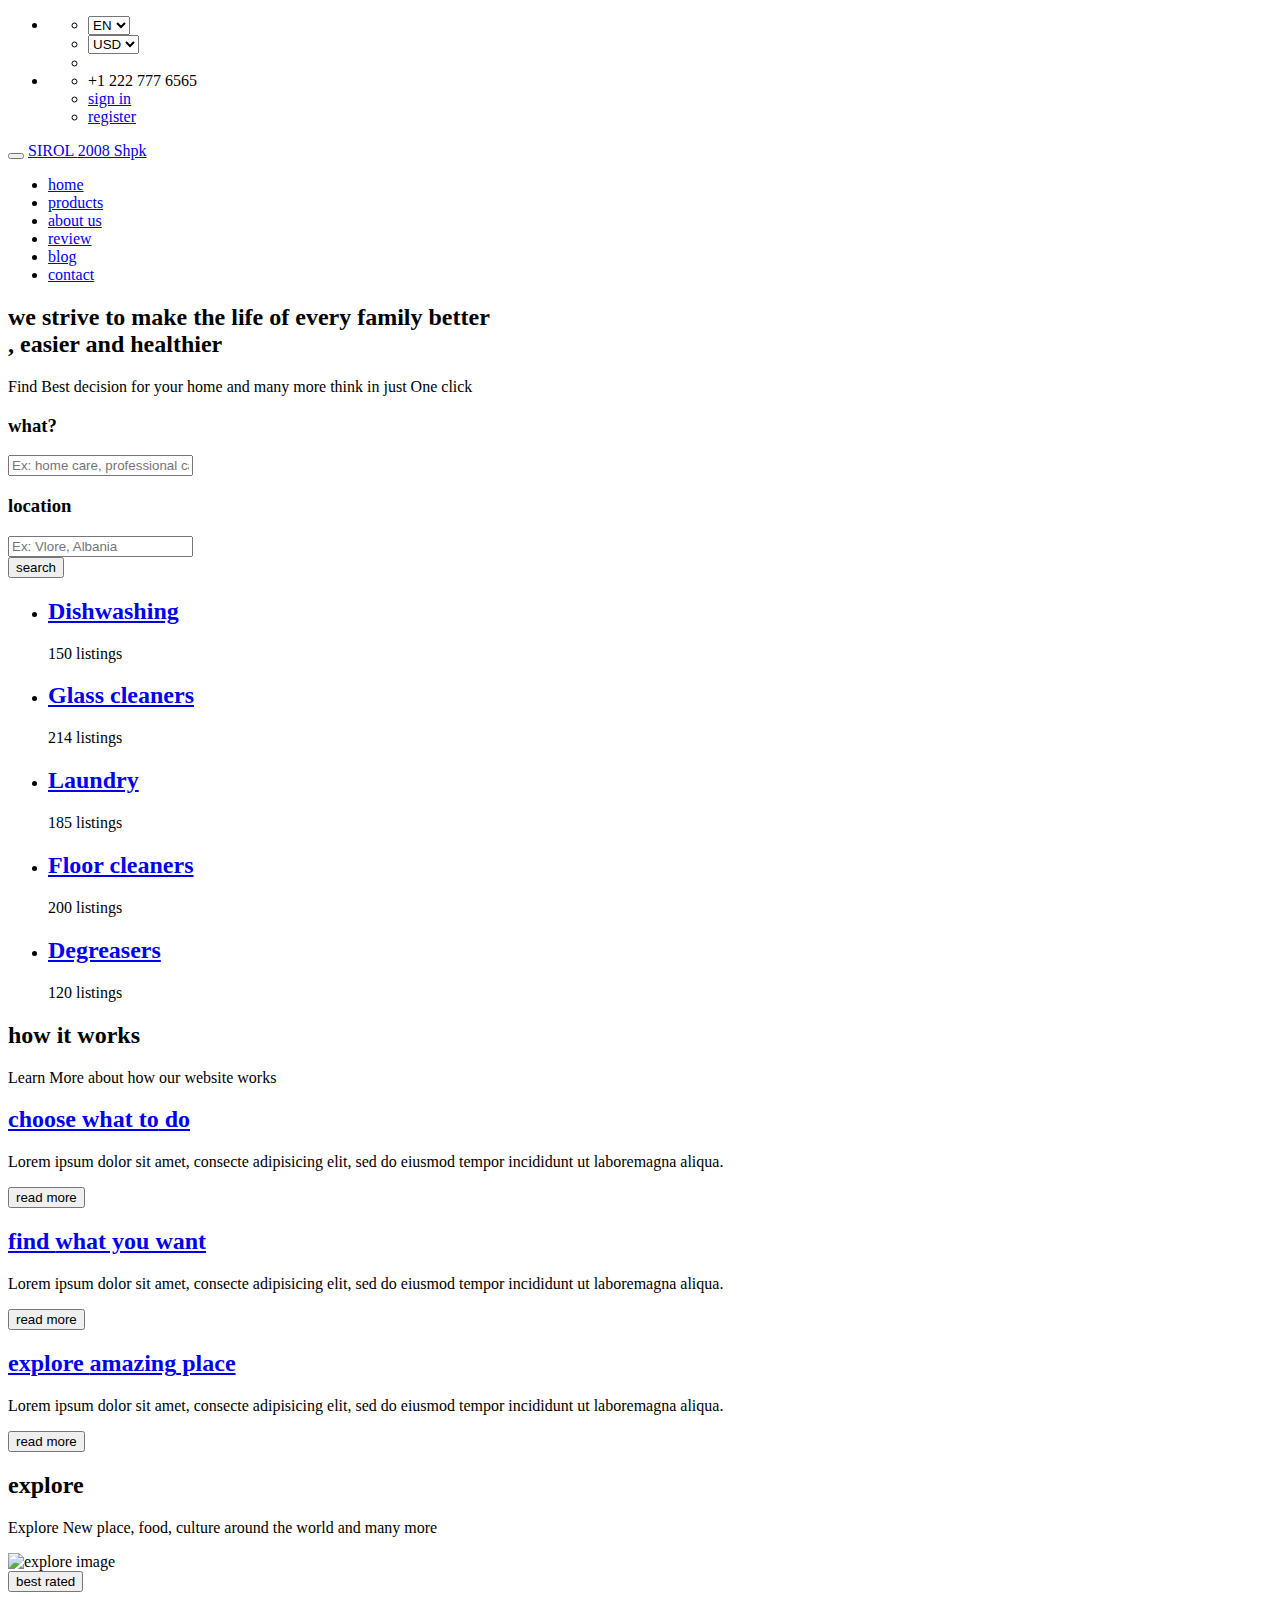
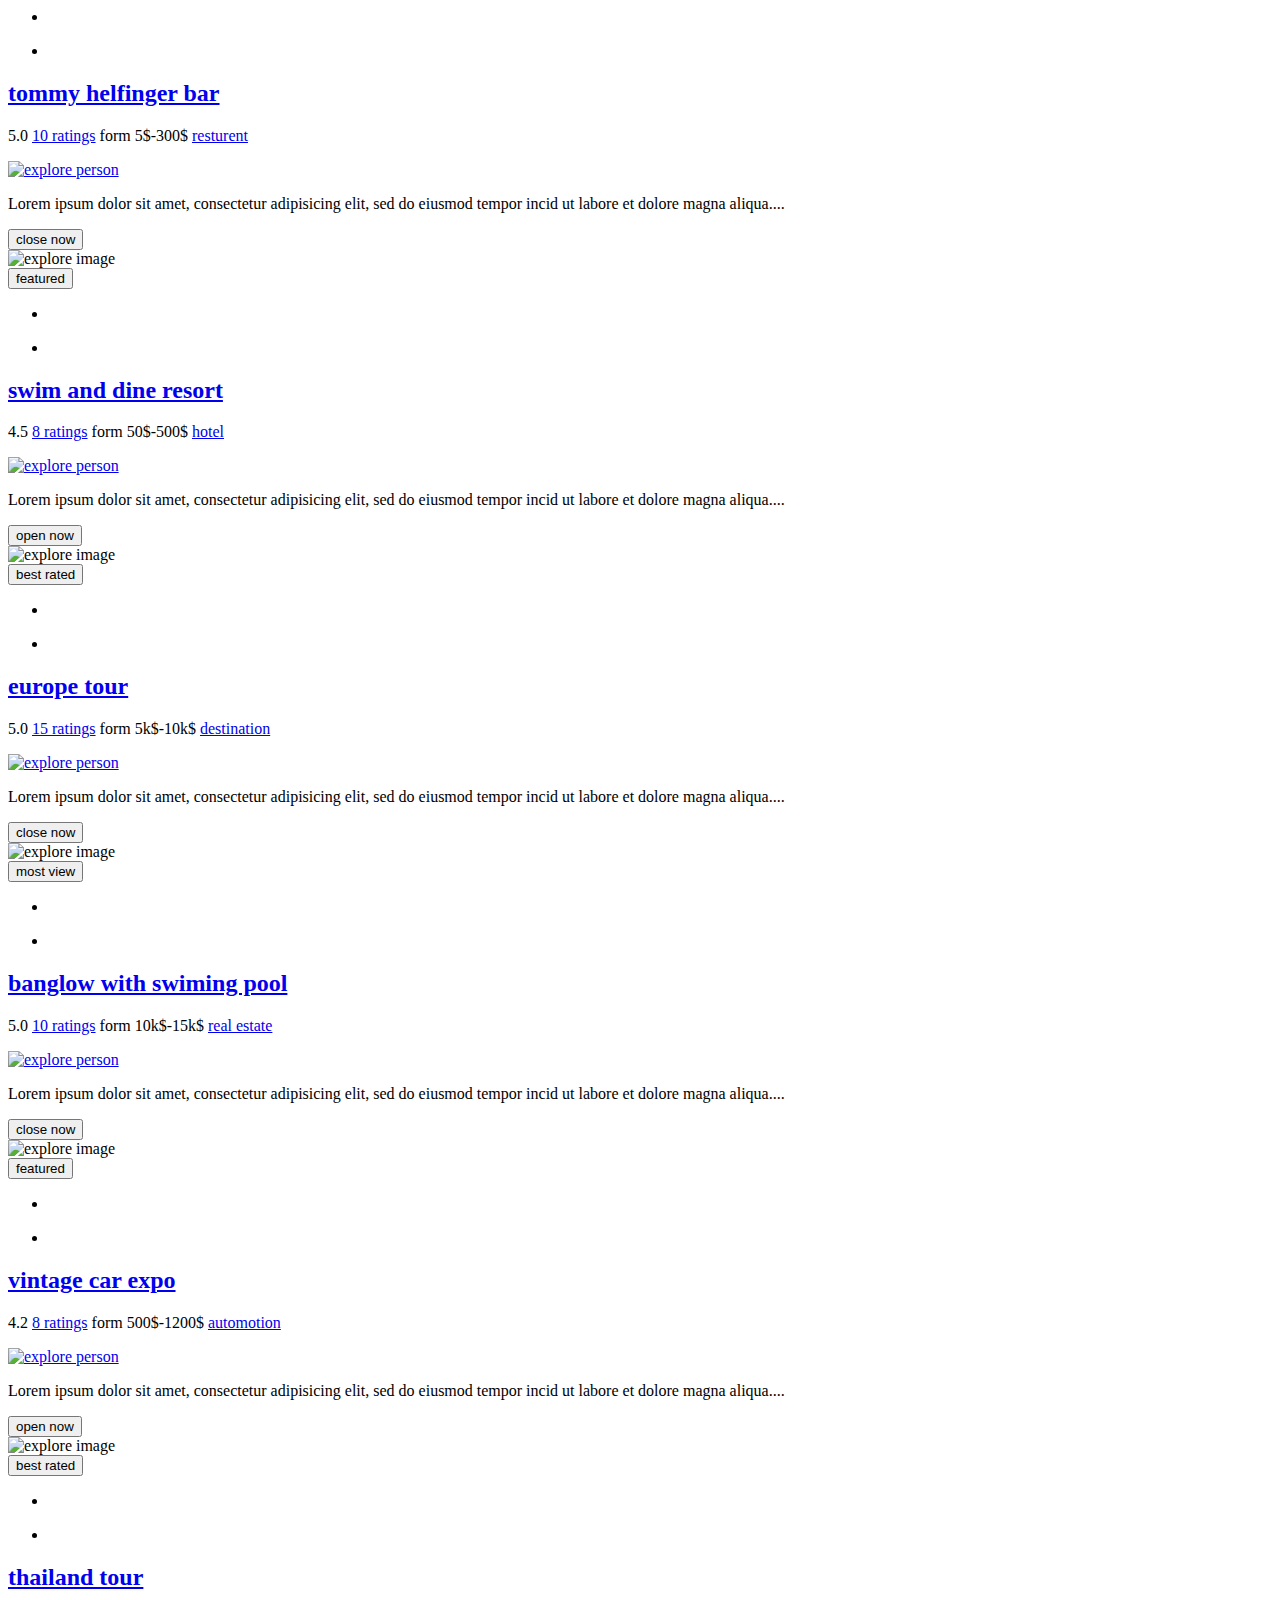
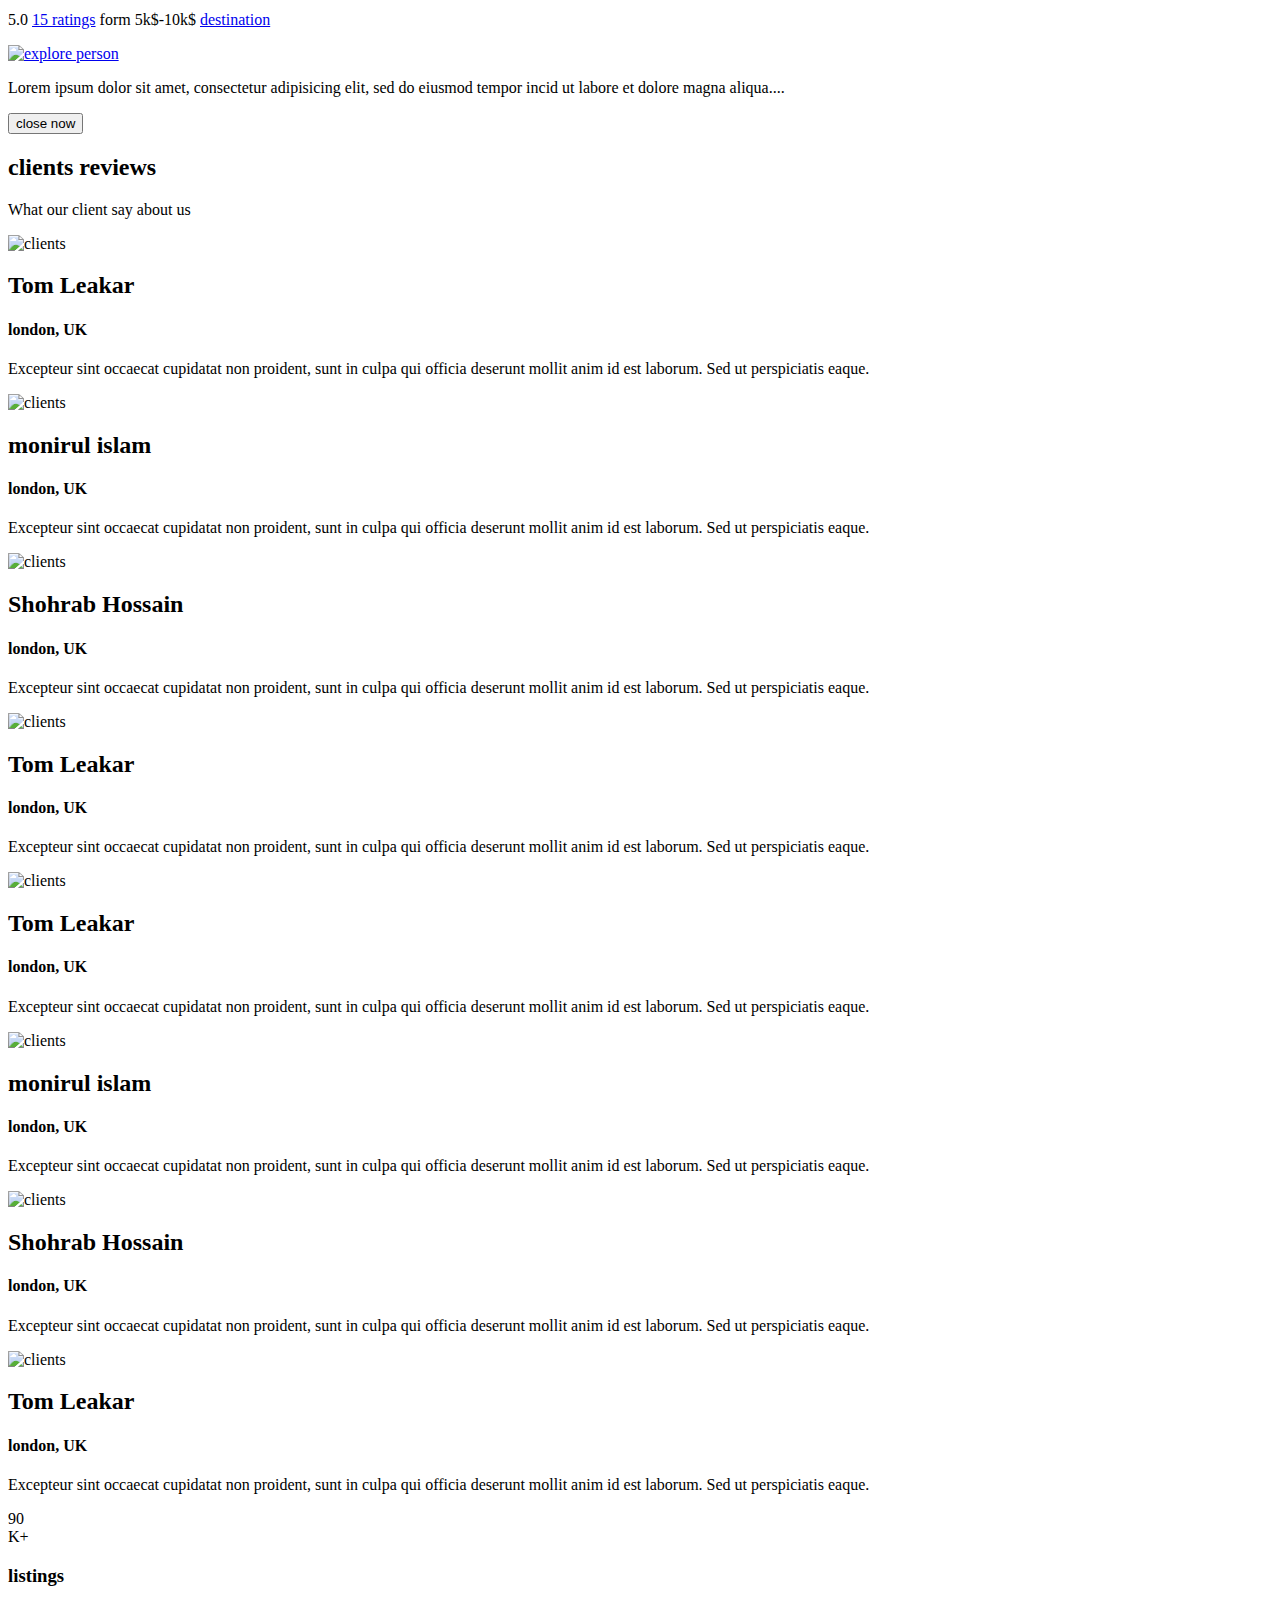
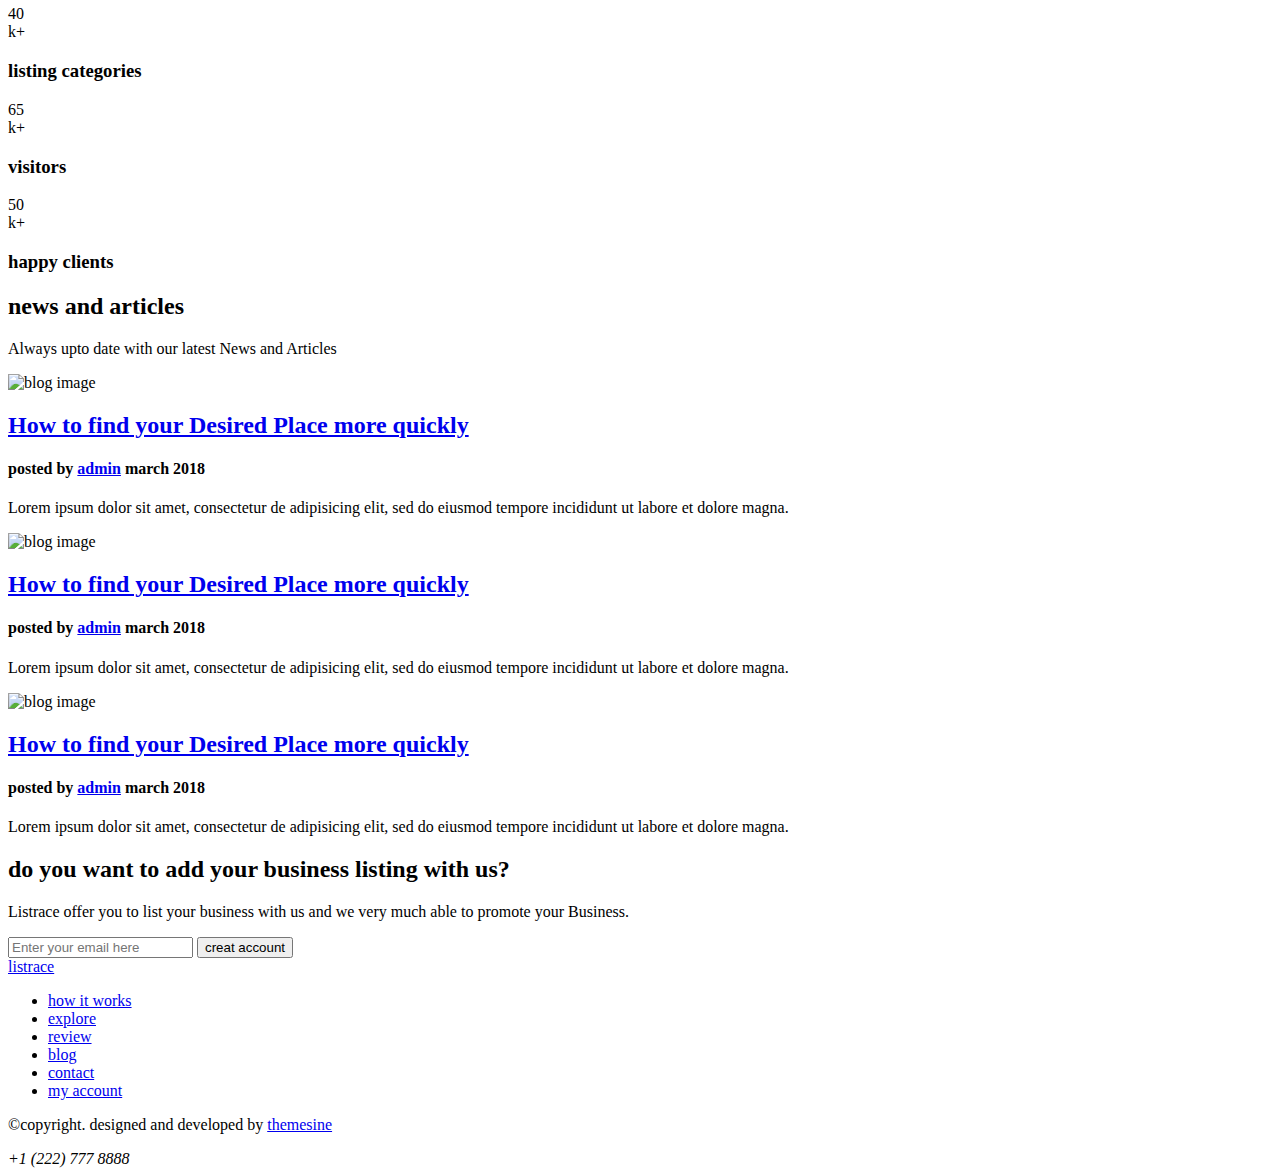
==== index.html @ 1ad957e6 "Add files via upload" ====
<!doctype html>
<html class="no-js" lang="en">

    <head>
        <!-- meta data -->
        <meta charset="utf-8">
        <meta http-equiv="X-UA-Compatible" content="IE=edge">
        <meta name="viewport" content="width=device-width, initial-scale=1">
        <!-- The above 3 meta tags *must* come first in the head; any other head content must come *after* these tags -->

        <!--font-family-->
		<link href="https://fonts.googleapis.com/css?family=Poppins:100,100i,200,200i,300,300i,400,400i,500,500i,600,600i,700,700i,800,800i,900,900i" rel="stylesheet">
        
        <!-- title of site -->
        <title>Directory Landing Page</title>

        <!-- For favicon png -->
		<link rel="shortcut icon" type="image/icon" href="assets/logo/favicon.png"/>
       
        <!--font-awesome.min.css-->
        <link rel="stylesheet" href="assets/css/font-awesome.min.css">

        <!--linear icon css-->
		<link rel="stylesheet" href="assets/css/linearicons.css">

		<!--animate.css-->
        <link rel="stylesheet" href="assets/css/animate.css">

		<!--flaticon.css-->
        <link rel="stylesheet" href="assets/css/flaticon.css">

		<!--slick.css-->
        <link rel="stylesheet" href="assets/css/slick.css">
		<link rel="stylesheet" href="assets/css/slick-theme.css">
		
        <!--bootstrap.min.css-->
        <link rel="stylesheet" href="assets/css/bootstrap.min.css">
		
		<!-- bootsnav -->
		<link rel="stylesheet" href="assets/css/bootsnav.css" >	
        
        <!--style.css-->
        <link rel="stylesheet" href="assets/css/style.css">
        
        <!--responsive.css-->
        <link rel="stylesheet" href="assets/css/responsive.css">
        
        <!-- HTML5 shim and Respond.js for IE8 support of HTML5 elements and media queries -->
        <!-- WARNING: Respond.js doesn't work if you view the page via file:// -->
		
        <!--[if lt IE 9]>
			<script src="https://oss.maxcdn.com/html5shiv/3.7.3/html5shiv.min.js"></script>
			<script src="https://oss.maxcdn.com/respond/1.4.2/respond.min.js"></script>
        <![endif]-->

    </head>
	
	<body>
		<!--[if lte IE 9]>
            <p class="browserupgrade">You are using an <strong>outdated</strong> browser. Please <a href="https://browsehappy.com/">upgrade your browser</a> to improve your experience and security.</p>
        <![endif]-->
		
		<!--header-top start -->
		<header id="header-top" class="header-top">
			<ul>
				<li>
					<div class="header-top-left">
						<ul>
							<li class="select-opt">
								<select name="language" id="language">
									<option value="default">EN</option>
									<option value="Bulgarian">BG</option>
									<option value="Albanian">AL</option>
								</select>
							</li>
							<li class="select-opt">
								<select name="currency" id="currency">
									<option value="usd">USD</option>
									<option value="euro">Euro</option>
									<option value="leke">Leke</option>
								</select>
							</li>
							<li class="select-opt">
								<a href="#"><span class="lnr lnr-magnifier"></span></a>
							</li>
						</ul>
					</div>
				</li>
				<li class="head-responsive-right pull-right">
					<div class="header-top-right">
						<ul>
							<li class="header-top-contact">
								+1 222 777 6565
							</li>
							<li class="header-top-contact">
								<a href="#">sign in</a>
							</li>
							<li class="header-top-contact">
								<a href="#">register</a>
							</li>
						</ul>
					</div>
				</li>
			</ul>
					
		</header><!--/.header-top-->
		<!--header-top end -->

		<!-- top-area Start -->
		<section class="top-area">
			<div class="header-area">
				<!-- Start Navigation -->
			    <nav class="navbar navbar-default bootsnav  navbar-sticky navbar-scrollspy"  data-minus-value-desktop="70" data-minus-value-mobile="55" data-speed="1000">

			        <div class="container">

			            <!-- Start Header Navigation -->
			            <div class="navbar-header">
			                <button type="button" class="navbar-toggle" data-toggle="collapse" data-target="#navbar-menu">
			                    <i class="fa fa-bars"></i>
			                </button>
			                <a class="navbar-brand" href="index.html">SIROL <span>2008 Shpk</span></a>

			            </div><!--/.navbar-header-->
			            <!-- End Header Navigation -->

			            <!-- Collect the nav links, forms, and other content for toggling -->
			            <div class="collapse navbar-collapse menu-ui-design" id="navbar-menu">
			                <ul class="nav navbar-nav navbar-right" data-in="fadeInDown" data-out="fadeOutUp">
			                    <li class=" scroll active"><a href="#home">home</a></li>
			                    <li class="scroll"><a href="#works">products</a></li>
			                    <li class="scroll"><a href="#explore">about us</a></li>
			                    <li class="scroll"><a href="#reviews">review</a></li>
			                    <li class="scroll"><a href="#blog">blog</a></li>
			                    <li class="scroll"><a href="#contact">contact</a></li>
			                </ul><!--/.nav -->
			            </div><!-- /.navbar-collapse -->
			        </div><!--/.container-->
			    </nav><!--/nav-->
			    <!-- End Navigation -->
			</div><!--/.header-area-->
		    <div class="clearfix"></div>

		</section><!-- /.top-area-->
		<!-- top-area End -->

		<!--welcome-hero start -->
		<section id="home" class="welcome-hero">
			<div class="container">
				<div class="welcome-hero-txt">
					<h2>we strive to make the life of every family better <br>, easier and healthier </h2>
					<p>
						Find Best decision for your home and many more think in just One click 
					</p>
				</div>
				<div class="welcome-hero-serch-box">
					<div class="welcome-hero-form">
						<div class="single-welcome-hero-form">
							<h3>what?</h3>
							<form action="index.html">
								<input type="text" placeholder="Ex: home care, professional care and special " />
							</form>
							<div class="welcome-hero-form-icon">
								<i class="flaticon-list-with-dots"></i>
							</div>
						</div>
						<div class="single-welcome-hero-form">
							<h3>location</h3>
							<form action="index.html">
								<input type="text" placeholder="Ex: Vlore, Albania" />
							</form>
							<div class="welcome-hero-form-icon">
								<i class="flaticon-gps-fixed-indicator"></i>
							</div>
						</div>
					</div>
					<div class="welcome-hero-serch">
						<button class="welcome-hero-btn" onclick="window.location.href='#'">
							 search  <i data-feather="search"></i> 
						</button>
					</div>
				</div>
			</div>

		</section><!--/.welcome-hero-->
		<!--welcome-hero end -->

		<!--list-topics start -->
		<section id="list-topics" class="list-topics">
			<div class="container">
				<div class="list-topics-content">
					<ul>
						<li>
							<div class="single-list-topics-content">
								<div class="single-list-topics-icon">
									<i class="flaticon-restaurant"></i>
								</div>
								<h2><a href="#">Dishwashing</a></h2>
								<p>150 listings</p>
							</div>
						</li>
						<li>
							<div class="single-list-topics-content">
								<div class="single-list-topics-icon">
									<i class="flaticon-travel"></i>
								</div>
								<h2><a href="#">Glass cleaners</a></h2>
								<p>214 listings</p>
							</div>
						</li>
						<li>
							<div class="single-list-topics-content">
								<div class="single-list-topics-icon">
									<i class="flaticon-building"></i>
								</div>
								<h2><a href="#">Laundry</a></h2>
								<p>185 listings</p>
							</div>
						</li>
						<li>
							<div class="single-list-topics-content">
								<div class="single-list-topics-icon">
									<i class="flaticon-pills"></i>
								</div>
								<h2><a href="#">Floor cleaners</a></h2>
								<p>200 listings</p>
							</div>
						</li>
						<li>
							<div class="single-list-topics-content">
								<div class="single-list-topics-icon">
									<i class="flaticon-transport"></i>
								</div>
								<h2><a href="#">Degreasers</a></h2>
								<p>120 listings</p>
							</div>
						</li>
					</ul>
				</div>
			</div><!--/.container-->

		</section><!--/.list-topics-->
		<!--list-topics end-->

		<!--works start -->
		<section id="works" class="works">
			<div class="container">
				<div class="section-header">
					<h2>how it works</h2>
					<p>Learn More about how our website works</p>
				</div><!--/.section-header-->
				<div class="works-content">
					<div class="row">
						<div class="col-md-4 col-sm-6">
							<div class="single-how-works">
								<div class="single-how-works-icon">
									<i class="flaticon-lightbulb-idea"></i>
								</div>
								<h2><a href="#">choose <span> what to</span> do</a></h2>
								<p>
									Lorem ipsum dolor sit amet, consecte adipisicing elit, sed do eiusmod tempor incididunt ut laboremagna aliqua. 
								</p>
								<button class="welcome-hero-btn how-work-btn" onclick="window.location.href='#'">
									read more
								</button>
							</div>
						</div>
						<div class="col-md-4 col-sm-6">
							<div class="single-how-works">
								<div class="single-how-works-icon">
									<i class="flaticon-networking"></i>
								</div>
								<h2><a href="#">find <span> what you want</span></a></h2>
								<p>
									Lorem ipsum dolor sit amet, consecte adipisicing elit, sed do eiusmod tempor incididunt ut laboremagna aliqua. 
								</p>
								<button class="welcome-hero-btn how-work-btn" onclick="window.location.href='#'">
									read more
								</button>
							</div>
						</div>
						<div class="col-md-4 col-sm-6">
							<div class="single-how-works">
								<div class="single-how-works-icon">
									<i class="flaticon-location-on-road"></i>
								</div>
								<h2><a href="#">explore <span> amazing</span> place</a></h2>
								<p>
									Lorem ipsum dolor sit amet, consecte adipisicing elit, sed do eiusmod tempor incididunt ut laboremagna aliqua. 
								</p>
								<button class="welcome-hero-btn how-work-btn" onclick="window.location.href='#'">
									read more
								</button>
							</div>
						</div>
					</div>
				</div>
			</div><!--/.container-->
		
		</section><!--/.works-->
		<!--works end -->

		<!--explore start -->
		<section id="explore" class="explore">
			<div class="container">
				<div class="section-header">
					<h2>explore</h2>
					<p>Explore New place, food, culture around the world and many more</p>
				</div><!--/.section-header-->
				<div class="explore-content">
					<div class="row">
						<div class=" col-md-4 col-sm-6">
							<div class="single-explore-item">
								<div class="single-explore-img">
									<img src="assets/images/explore/e1.jpg" alt="explore image">
									<div class="single-explore-img-info">
										<button onclick="window.location.href='#'">best rated</button>
										<div class="single-explore-image-icon-box">
											<ul>
												<li>
													<div class="single-explore-image-icon">
														<i class="fa fa-arrows-alt"></i>
													</div>
												</li>
												<li>
													<div class="single-explore-image-icon">
														<i class="fa fa-bookmark-o"></i>
													</div>
												</li>
											</ul>
										</div>
									</div>
								</div>
								<div class="single-explore-txt bg-theme-1">
									<h2><a href="#">tommy helfinger bar</a></h2>
									<p class="explore-rating-price">
										<span class="explore-rating">5.0</span>
										<a href="#"> 10 ratings</a> 
										<span class="explore-price-box">
											form
											<span class="explore-price">5$-300$</span>
										</span>
										 <a href="#">resturent</a>
									</p>
									<div class="explore-person">
										<div class="row">
											<div class="col-sm-2">
												<div class="explore-person-img">
													<a href="#">
														<img src="assets/images/explore/person.png" alt="explore person">
													</a>
												</div>
											</div>
											<div class="col-sm-10">
												<p>
													Lorem ipsum dolor sit amet, consectetur adipisicing elit, sed do eiusmod tempor incid ut labore et dolore magna aliqua.... 
												</p>
											</div>
										</div>
									</div>
									<div class="explore-open-close-part">
										<div class="row">
											<div class="col-sm-5">
												<button class="close-btn" onclick="window.location.href='#'">close now</button>
											</div>
											<div class="col-sm-7">
												<div class="explore-map-icon">
													<a href="#"><i data-feather="map-pin"></i></a>
													<a href="#"><i data-feather="upload"></i></a>
													<a href="#"><i data-feather="heart"></i></a>
												</div>
											</div>
										</div>
									</div>
								</div>
							</div>
						</div>
						<div class="col-md-4 col-sm-6">
							<div class="single-explore-item">
								<div class="single-explore-img">
									<img src="assets/images/explore/e2.jpg" alt="explore image">
									<div class="single-explore-img-info">
										<button onclick="window.location.href='#'">featured</button>
										<div class="single-explore-image-icon-box">
											<ul>
												<li>
													<div class="single-explore-image-icon">
														<i class="fa fa-arrows-alt"></i>
													</div>
												</li>
												<li>
													<div class="single-explore-image-icon">
														<i class="fa fa-bookmark-o"></i>
													</div>
												</li>
											</ul>
										</div>
									</div>
								</div>
								<div class="single-explore-txt bg-theme-2">
									<h2><a href="#">swim and dine resort</a></h2>
									<p class="explore-rating-price">
										<span class="explore-rating">4.5</span>
										<a href="#"> 8 ratings</a> 
										<span class="explore-price-box">
											form
											<span class="explore-price">50$-500$</span>
										</span>
										 <a href="#">hotel</a>
									</p>
									<div class="explore-person">
										<div class="row">
											<div class="col-sm-2">
												<div class="explore-person-img">
													<a href="#">
														<img src="assets/images/explore/person.png" alt="explore person">
													</a>
												</div>
											</div>
											<div class="col-sm-10">
												<p>
													Lorem ipsum dolor sit amet, consectetur adipisicing elit, sed do eiusmod tempor incid ut labore et dolore magna aliqua.... 
												</p>
											</div>
										</div>
									</div>
									<div class="explore-open-close-part">
										<div class="row">
											<div class="col-sm-5">
												<button class="close-btn open-btn" onclick="window.location.href='#'">open now</button>
											</div>
											<div class="col-sm-7">
												<div class="explore-map-icon">
													<a href="#"><i data-feather="map-pin"></i></a>
													<a href="#"><i data-feather="upload"></i></a>
													<a href="#"><i data-feather="heart"></i></a>
												</div>
											</div>
										</div>
									</div>
								</div>
							</div>
						</div>
						<div class="col-md-4 col-sm-6">
							<div class="single-explore-item">
								<div class="single-explore-img">
									<img src="assets/images/explore/e3.jpg" alt="explore image">
									<div class="single-explore-img-info">
										<button onclick="window.location.href='#'">best rated</button>
										<div class="single-explore-image-icon-box">
											<ul>
												<li>
													<div class="single-explore-image-icon">
														<i class="fa fa-arrows-alt"></i>
													</div>
												</li>
												<li>
													<div class="single-explore-image-icon">
														<i class="fa fa-bookmark-o"></i>
													</div>
												</li>
											</ul>
										</div>
									</div>
								</div>
								<div class="single-explore-txt bg-theme-3">
									<h2><a href="#">europe tour</a></h2>
									<p class="explore-rating-price">
										<span class="explore-rating">5.0</span>
										<a href="#"> 15 ratings</a> 
										<span class="explore-price-box">
											form
											<span class="explore-price">5k$-10k$</span>
										</span>
										 <a href="#">destination</a>
									</p>
									<div class="explore-person">
										<div class="row">
											<div class="col-sm-2">
												<div class="explore-person-img">
													<a href="#">
														<img src="assets/images/explore/person.png" alt="explore person">
													</a>
												</div>
											</div>
											<div class="col-sm-10">
												<p>
													Lorem ipsum dolor sit amet, consectetur adipisicing elit, sed do eiusmod tempor incid ut labore et dolore magna aliqua.... 
												</p>
											</div>
										</div>
									</div>
									<div class="explore-open-close-part">
										<div class="row">
											<div class="col-sm-5">
												<button class="close-btn" onclick="window.location.href='#'">close now</button>
											</div>
											<div class="col-sm-7">
												<div class="explore-map-icon">
													<a href="#"><i data-feather="map-pin"></i></a>
													<a href="#"><i data-feather="upload"></i></a>
													<a href="#"><i data-feather="heart"></i></a>
												</div>
											</div>
										</div>
									</div>
								</div>
							</div>
						</div>
						<div class=" col-md-4 col-sm-6">
							<div class="single-explore-item">
								<div class="single-explore-img">
									<img src="assets/images/explore/e4.jpg" alt="explore image">
									<div class="single-explore-img-info">
										<button onclick="window.location.href='#'">most view</button>
										<div class="single-explore-image-icon-box">
											<ul>
												<li>
													<div class="single-explore-image-icon">
														<i class="fa fa-arrows-alt"></i>
													</div>
												</li>
												<li>
													<div class="single-explore-image-icon">
														<i class="fa fa-bookmark-o"></i>
													</div>
												</li>
											</ul>
										</div>
									</div>
								</div>
								<div class="single-explore-txt bg-theme-4">
									<h2><a href="#">banglow with swiming pool</a></h2>
									<p class="explore-rating-price">
										<span class="explore-rating">5.0</span>
										<a href="#"> 10 ratings</a> 
										<span class="explore-price-box">
											form
											<span class="explore-price">10k$-15k$</span>
										</span>
										 <a href="#">real estate</a>
									</p>
									<div class="explore-person">
										<div class="row">
											<div class="col-sm-2">
												<div class="explore-person-img">
													<a href="#">
														<img src="assets/images/explore/person.png" alt="explore person">
													</a>
												</div>
											</div>
											<div class="col-sm-10">
												<p>
													Lorem ipsum dolor sit amet, consectetur adipisicing elit, sed do eiusmod tempor incid ut labore et dolore magna aliqua.... 
												</p>
											</div>
										</div>
									</div>
									<div class="explore-open-close-part">
										<div class="row">
											<div class="col-sm-5">
												<button class="close-btn" onclick="window.location.href='#'">close now</button>
											</div>
											<div class="col-sm-7">
												<div class="explore-map-icon">
													<a href="#"><i data-feather="map-pin"></i></a>
													<a href="#"><i data-feather="upload"></i></a>
													<a href="#"><i data-feather="heart"></i></a>
												</div>
											</div>
										</div>
									</div>
								</div>
							</div>
						</div>
						<div class="col-md-4 col-sm-6">
							<div class="single-explore-item">
								<div class="single-explore-img">
									<img src="assets/images/explore/e5.jpg" alt="explore image">
									<div class="single-explore-img-info">
										<button onclick="window.location.href='#'">featured</button>
										<div class="single-explore-image-icon-box">
											<ul>
												<li>
													<div class="single-explore-image-icon">
														<i class="fa fa-arrows-alt"></i>
													</div>
												</li>
												<li>
													<div class="single-explore-image-icon">
														<i class="fa fa-bookmark-o"></i>
													</div>
												</li>
											</ul>
										</div>
									</div>
								</div>
								<div class="single-explore-txt bg-theme-2">
									<h2><a href="#">vintage car expo</a></h2>
									<p class="explore-rating-price">
										<span class="explore-rating">4.2</span>
										<a href="#"> 8 ratings</a> 
										<span class="explore-price-box">
											form
											<span class="explore-price">500$-1200$</span>
										</span>
										 <a href="#">automotion</a>
									</p>
									<div class="explore-person">
										<div class="row">
											<div class="col-sm-2">
												<div class="explore-person-img">
													<a href="#">
														<img src="assets/images/explore/person.png" alt="explore person">
													</a>
												</div>
											</div>
											<div class="col-sm-10">
												<p>
													Lorem ipsum dolor sit amet, consectetur adipisicing elit, sed do eiusmod tempor incid ut labore et dolore magna aliqua.... 
												</p>
											</div>
										</div>
									</div>
									<div class="explore-open-close-part">
										<div class="row">
											<div class="col-sm-5">
												<button class="close-btn open-btn" onclick="window.location.href='#'">open now</button>
											</div>
											<div class="col-sm-7">
												<div class="explore-map-icon">
													<a href="#"><i data-feather="map-pin"></i></a>
													<a href="#"><i data-feather="upload"></i></a>
													<a href="#"><i data-feather="heart"></i></a>
												</div>
											</div>
										</div>
									</div>
								</div>
							</div>
						</div>
						<div class="col-md-4 col-sm-6">
							<div class="single-explore-item">
								<div class="single-explore-img">
									<img src="assets/images/explore/e6.jpg" alt="explore image">
									<div class="single-explore-img-info">
										<button onclick="window.location.href='#'">best rated</button>
										<div class="single-explore-image-icon-box">
											<ul>
												<li>
													<div class="single-explore-image-icon">
														<i class="fa fa-arrows-alt"></i>
													</div>
												</li>
												<li>
													<div class="single-explore-image-icon">
														<i class="fa fa-bookmark-o"></i>
													</div>
												</li>
											</ul>
										</div>
									</div>
								</div>
								<div class="single-explore-txt bg-theme-5">
									<h2><a href="#">thailand tour</a></h2>
									<p class="explore-rating-price">
										<span class="explore-rating">5.0</span>
										<a href="#"> 15 ratings</a> 
										<span class="explore-price-box">
											form
											<span class="explore-price">5k$-10k$</span>
										</span>
										 <a href="#">destination</a>
									</p>
									<div class="explore-person">
										<div class="row">
											<div class="col-sm-2">
												<div class="explore-person-img">
													<a href="#">
														<img src="assets/images/explore/person.png" alt="explore person">
													</a>
												</div>
											</div>
											<div class="col-sm-10">
												<p>
													Lorem ipsum dolor sit amet, consectetur adipisicing elit, sed do eiusmod tempor incid ut labore et dolore magna aliqua.... 
												</p>
											</div>
										</div>
									</div>
									<div class="explore-open-close-part">
										<div class="row">
											<div class="col-sm-5">
												<button class="close-btn" onclick="window.location.href='#'">close now</button>
											</div>
											<div class="col-sm-7">
												<div class="explore-map-icon">
													<a href="#"><i data-feather="map-pin"></i></a>
													<a href="#"><i data-feather="upload"></i></a>
													<a href="#"><i data-feather="heart"></i></a>
												</div>
											</div>
										</div>
									</div>
								</div>
							</div>
						</div>
					</div>
				</div>
			</div><!--/.container-->

		</section><!--/.explore-->
		<!--explore end -->

		<!--reviews start -->
		<section id="reviews" class="reviews">
			<div class="section-header">
				<h2>clients reviews</h2>
				<p>What our client say about us</p>
			</div><!--/.section-header-->
			<div class="reviews-content">
				<div class="testimonial-carousel">
				    <div class="single-testimonial-box">
						<div class="testimonial-description">
							<div class="testimonial-info">
								<div class="testimonial-img">
									<img src="assets/images/clients/c1.png" alt="clients">
								</div><!--/.testimonial-img-->
								<div class="testimonial-person">
									<h2>Tom Leakar</h2>
									<h4>london, UK</h4>
									<div class="testimonial-person-star">
										<i class="fa fa-star"></i>
										<i class="fa fa-star"></i>
										<i class="fa fa-star"></i>
										<i class="fa fa-star"></i>
										<i class="fa fa-star"></i>
									</div>
								</div><!--/.testimonial-person-->
							</div><!--/.testimonial-info-->
							<div class="testimonial-comment">
								<p>
									Excepteur sint occaecat cupidatat non proident, sunt in culpa qui officia deserunt mollit anim id est laborum. Sed ut perspiciatis eaque.
								</p>
							</div><!--/.testimonial-comment-->
						</div><!--/.testimonial-description-->
					</div><!--/.single-testimonial-box-->
				    <div class="single-testimonial-box">
						<div class="testimonial-description">
							<div class="testimonial-info">
								<div class="testimonial-img">
									<img src="assets/images/clients/c2.png" alt="clients">
								</div><!--/.testimonial-img-->
								<div class="testimonial-person">
									<h2>monirul islam</h2>
									<h4>london, UK</h4>
									<div class="testimonial-person-star">
										<i class="fa fa-star"></i>
										<i class="fa fa-star"></i>
										<i class="fa fa-star"></i>
										<i class="fa fa-star"></i>
										<i class="fa fa-star"></i>
									</div>
								</div><!--/.testimonial-person-->
							</div><!--/.testimonial-info-->
							<div class="testimonial-comment">
								<p>
									Excepteur sint occaecat cupidatat non proident, sunt in culpa qui officia deserunt mollit anim id est laborum. Sed ut perspiciatis eaque.
								</p>
							</div><!--/.testimonial-comment-->
						</div><!--/.testimonial-description-->
					</div><!--/.single-testimonial-box-->
				    <div class="single-testimonial-box">
						<div class="testimonial-description">
							<div class="testimonial-info">
								<div class="testimonial-img">
									<img src="assets/images/clients/c3.png" alt="clients">
								</div><!--/.testimonial-img-->
								<div class="testimonial-person">
									<h2>Shohrab Hossain</h2>
									<h4>london, UK</h4>
									<div class="testimonial-person-star">
										<i class="fa fa-star"></i>
										<i class="fa fa-star"></i>
										<i class="fa fa-star"></i>
										<i class="fa fa-star"></i>
										<i class="fa fa-star"></i>
									</div>
								</div><!--/.testimonial-person-->
							</div><!--/.testimonial-info-->
							<div class="testimonial-comment">
								<p>
									Excepteur sint occaecat cupidatat non proident, sunt in culpa qui officia deserunt mollit anim id est laborum. Sed ut perspiciatis eaque.
								</p>
							</div><!--/.testimonial-comment-->
						</div><!--/.testimonial-description-->
					</div><!--/.single-testimonial-box-->
				    <div class="single-testimonial-box">
						<div class="testimonial-description">
							<div class="testimonial-info">
								<div class="testimonial-img">
									<img src="assets/images/clients/c4.png" alt="clients">
								</div><!--/.testimonial-img-->
								<div class="testimonial-person">
									<h2>Tom Leakar</h2>
									<h4>london, UK</h4>
									<div class="testimonial-person-star">
										<i class="fa fa-star"></i>
										<i class="fa fa-star"></i>
										<i class="fa fa-star"></i>
										<i class="fa fa-star"></i>
										<i class="fa fa-star"></i>
									</div>
								</div><!--/.testimonial-person-->
							</div><!--/.testimonial-info-->
							<div class="testimonial-comment">
								<p>
									Excepteur sint occaecat cupidatat non proident, sunt in culpa qui officia deserunt mollit anim id est laborum. Sed ut perspiciatis eaque.
								</p>
							</div><!--/.testimonial-comment-->
						</div><!--/.testimonial-description-->
					</div><!--/.single-testimonial-box-->
				    <div class="single-testimonial-box">
						<div class="testimonial-description">
							<div class="testimonial-info">
								<div class="testimonial-img">
									<img src="assets/images/clients/c1.png" alt="clients">
								</div><!--/.testimonial-img-->
								<div class="testimonial-person">
									<h2>Tom Leakar</h2>
									<h4>london, UK</h4>
									<div class="testimonial-person-star">
										<i class="fa fa-star"></i>
										<i class="fa fa-star"></i>
										<i class="fa fa-star"></i>
										<i class="fa fa-star"></i>
										<i class="fa fa-star"></i>
									</div>
								</div><!--/.testimonial-person-->
							</div><!--/.testimonial-info-->
							<div class="testimonial-comment">
								<p>
									Excepteur sint occaecat cupidatat non proident, sunt in culpa qui officia deserunt mollit anim id est laborum. Sed ut perspiciatis eaque.
								</p>
							</div><!--/.testimonial-comment-->
						</div><!--/.testimonial-description-->
					</div><!--/.single-testimonial-box-->
				    <div class="single-testimonial-box">
						<div class="testimonial-description">
							<div class="testimonial-info">
								<div class="testimonial-img">
									<img src="assets/images/clients/c2.png" alt="clients">
								</div><!--/.testimonial-img-->
								<div class="testimonial-person">
									<h2>monirul islam</h2>
									<h4>london, UK</h4>
									<div class="testimonial-person-star">
										<i class="fa fa-star"></i>
										<i class="fa fa-star"></i>
										<i class="fa fa-star"></i>
										<i class="fa fa-star"></i>
										<i class="fa fa-star"></i>
									</div>
								</div><!--/.testimonial-person-->
							</div><!--/.testimonial-info-->
							<div class="testimonial-comment">
								<p>
									Excepteur sint occaecat cupidatat non proident, sunt in culpa qui officia deserunt mollit anim id est laborum. Sed ut perspiciatis eaque.
								</p>
							</div><!--/.testimonial-comment-->
						</div><!--/.testimonial-description-->
					</div><!--/.single-testimonial-box-->
				    <div class="single-testimonial-box">
						<div class="testimonial-description">
							<div class="testimonial-info">
								<div class="testimonial-img">
									<img src="assets/images/clients/c3.png" alt="clients">
								</div><!--/.testimonial-img-->
								<div class="testimonial-person">
									<h2>Shohrab Hossain</h2>
									<h4>london, UK</h4>
									<div class="testimonial-person-star">
										<i class="fa fa-star"></i>
										<i class="fa fa-star"></i>
										<i class="fa fa-star"></i>
										<i class="fa fa-star"></i>
										<i class="fa fa-star"></i>
									</div>
								</div><!--/.testimonial-person-->
							</div><!--/.testimonial-info-->
							<div class="testimonial-comment">
								<p>
									Excepteur sint occaecat cupidatat non proident, sunt in culpa qui officia deserunt mollit anim id est laborum. Sed ut perspiciatis eaque.
								</p>
							</div><!--/.testimonial-comment-->
						</div><!--/.testimonial-description-->
					</div><!--/.single-testimonial-box-->
				    <div class="single-testimonial-box">
						<div class="testimonial-description">
							<div class="testimonial-info">
								<div class="testimonial-img">
									<img src="assets/images/clients/c4.png" alt="clients">
								</div><!--/.testimonial-img-->
								<div class="testimonial-person">
									<h2>Tom Leakar</h2>
									<h4>london, UK</h4>
									<div class="testimonial-person-star">
										<i class="fa fa-star"></i>
										<i class="fa fa-star"></i>
										<i class="fa fa-star"></i>
										<i class="fa fa-star"></i>
										<i class="fa fa-star"></i>
									</div>
								</div><!--/.testimonial-person-->
							</div><!--/.testimonial-info-->
							<div class="testimonial-comment">
								<p>
									Excepteur sint occaecat cupidatat non proident, sunt in culpa qui officia deserunt mollit anim id est laborum. Sed ut perspiciatis eaque.
								</p>
							</div><!--/.testimonial-comment-->
						</div><!--/.testimonial-description-->
					</div><!--/.single-testimonial-box-->
				</div>
			</div>

		</section><!--/.reviews-->
		<!--reviews end -->

		<!-- statistics strat -->
		<section id="statistics"  class="statistics">
			<div class="container">
				<div class="statistics-counter"> 
					<div class="col-md-3 col-sm-6">
						<div class="single-ststistics-box">
							<div class="statistics-content">
								<div class="counter">90 </div> <span>K+</span>
							</div><!--/.statistics-content-->
							<h3>listings</h3>
						</div><!--/.single-ststistics-box-->
					</div><!--/.col-->
					<div class="col-md-3 col-sm-6">
						<div class="single-ststistics-box">
							<div class="statistics-content">
								<div class="counter">40</div> <span>k+</span>
							</div><!--/.statistics-content-->
							<h3>listing categories</h3>
						</div><!--/.single-ststistics-box-->
					</div><!--/.col-->
					<div class="col-md-3 col-sm-6">
						<div class="single-ststistics-box">
							<div class="statistics-content">
								<div class="counter">65</div> <span>k+</span>
							</div><!--/.statistics-content-->
							<h3>visitors</h3>
						</div><!--/.single-ststistics-box-->
					</div><!--/.col-->
					<div class="col-md-3 col-sm-6">
						<div class="single-ststistics-box">
							<div class="statistics-content">
								<div class="counter">50</div> <span>k+</span>
							</div><!--/.statistics-content-->
							<h3>happy clients</h3>
						</div><!--/.single-ststistics-box-->
					</div><!--/.col-->
				</div><!--/.statistics-counter-->	
			</div><!--/.container-->

		</section><!--/.counter-->	
		<!-- statistics end -->

		<!--blog start -->
		<section id="blog" class="blog" >
			<div class="container">
				<div class="section-header">
					<h2>news and articles</h2>
					<p>Always upto date with our latest News and Articles </p>
				</div><!--/.section-header-->
				<div class="blog-content">
					<div class="row">
						<div class="col-md-4 col-sm-6">
							<div class="single-blog-item">
								<div class="single-blog-item-img">
									<img src="assets/images/blog/b1.jpg" alt="blog image">
								</div>
								<div class="single-blog-item-txt">
									<h2><a href="#">How to find your Desired Place more quickly</a></h2>
									<h4>posted <span>by</span> <a href="#">admin</a> march 2018</h4>
									<p>
										Lorem ipsum dolor sit amet, consectetur de adipisicing elit, sed do eiusmod tempore incididunt ut labore et dolore magna.
									</p>
								</div>
							</div>
						</div>
						<div class="col-md-4 col-sm-6">
							<div class="single-blog-item">
								<div class="single-blog-item-img">
									<img src="assets/images/blog/b2.jpg" alt="blog image">
								</div>
								<div class="single-blog-item-txt">
									<h2><a href="#">How to find your Desired Place more quickly</a></h2>
									<h4>posted <span>by</span> <a href="#">admin</a> march 2018</h4>
									<p>
										Lorem ipsum dolor sit amet, consectetur de adipisicing elit, sed do eiusmod tempore incididunt ut labore et dolore magna.
									</p>
								</div>
							</div>
						</div>
						<div class="col-md-4 col-sm-6">
							<div class="single-blog-item">
								<div class="single-blog-item-img">
									<img src="assets/images/blog/b3.jpg" alt="blog image">
								</div>
								<div class="single-blog-item-txt">
									<h2><a href="#">How to find your Desired Place more quickly</a></h2>
									<h4>posted <span>by</span> <a href="#">admin</a> march 2018</h4>
									<p>
										Lorem ipsum dolor sit amet, consectetur de adipisicing elit, sed do eiusmod tempore incididunt ut labore et dolore magna.
									</p>
								</div>
							</div>
						</div>
					</div>
				</div>
			</div><!--/.container-->
			
		</section><!--/.blog-->
		<!--blog end -->

		<!--subscription strat -->
		<section id="contact"  class="subscription">
			<div class="container">
				<div class="subscribe-title text-center">
					<h2>
						do you want to add your business listing with us?
					</h2>
					<p>
						Listrace offer you to list your business with us and we very much able to promote your Business.
					</p>
				</div>
				<div class="row">
					<div class="col-sm-12">
						<div class="subscription-input-group">
							<form action="#">
								<input type="email" class="subscription-input-form" placeholder="Enter your email here">
								<button class="appsLand-btn subscribe-btn" onclick="window.location.href='#'">
									creat account
								</button>
							</form>
						</div>
					</div>	
				</div>
			</div>

		</section><!--/subscription-->	
		<!--subscription end -->

		<!--footer start-->
		<footer id="footer"  class="footer">
			<div class="container">
				<div class="footer-menu">
		           	<div class="row">
			           	<div class="col-sm-3">
			           		 <div class="navbar-header">
				                <a class="navbar-brand" href="index.html">list<span>race</span></a>
				            </div><!--/.navbar-header-->
			           	</div>
			           	<div class="col-sm-9">
			           		<ul class="footer-menu-item">
			                    <li class="scroll"><a href="#works">how it works</a></li>
			                    <li class="scroll"><a href="#explore">explore</a></li>
			                    <li class="scroll"><a href="#reviews">review</a></li>
			                    <li class="scroll"><a href="#blog">blog</a></li>
			                    <li class="scroll"><a href="#contact">contact</a></li>
			                    <li class=" scroll"><a href="#contact">my account</a></li>
			                </ul><!--/.nav -->
			           	</div>
		           </div>
				</div>
				<div class="hm-footer-copyright">
					<div class="row">
						<div class="col-sm-5">
							<p>
								&copy;copyright. designed and developed by <a href="https://www.themesine.com/">themesine</a>
							</p><!--/p-->
						</div>
						<div class="col-sm-7">
							<div class="footer-social">
								<span><i class="fa fa-phone"> +1  (222) 777 8888</i></span>
								<a href="#"><i class="fa fa-facebook"></i></a>	
								<a href="#"><i class="fa fa-twitter"></i></a>
								<a href="#"><i class="fa fa-linkedin"></i></a>
								<a href="#"><i class="fa fa-google-plus"></i></a>
							</div>
						</div>
					</div>
					
				</div><!--/.hm-footer-copyright-->
			</div><!--/.container-->

			<div id="scroll-Top">
				<div class="return-to-top">
					<i class="fa fa-angle-up " id="scroll-top" data-toggle="tooltip" data-placement="top" title="" data-original-title="Back to Top" aria-hidden="true"></i>
				</div>
				
			</div><!--/.scroll-Top-->
			
        </footer><!--/.footer-->
		<!--footer end-->
		
		<!-- Include all js compiled plugins (below), or include individual files as needed -->

		<script src="assets/js/jquery.js"></script>
        
        <!--modernizr.min.js-->
        <script src="https://cdnjs.cloudflare.com/ajax/libs/modernizr/2.8.3/modernizr.min.js"></script>
		
		<!--bootstrap.min.js-->
        <script src="assets/js/bootstrap.min.js"></script>
		
		<!-- bootsnav js -->
		<script src="assets/js/bootsnav.js"></script>

        <!--feather.min.js-->
        <script  src="assets/js/feather.min.js"></script>

        <!-- counter js -->
		<script src="assets/js/jquery.counterup.min.js"></script>
		<script src="assets/js/waypoints.min.js"></script>

        <!--slick.min.js-->
        <script src="assets/js/slick.min.js"></script>

		<script src="https://cdnjs.cloudflare.com/ajax/libs/jquery-easing/1.4.1/jquery.easing.min.js"></script>
		     
        <!--Custom JS-->
        <script src="assets/js/custom.js"></script>
        
    </body>
	
</html>
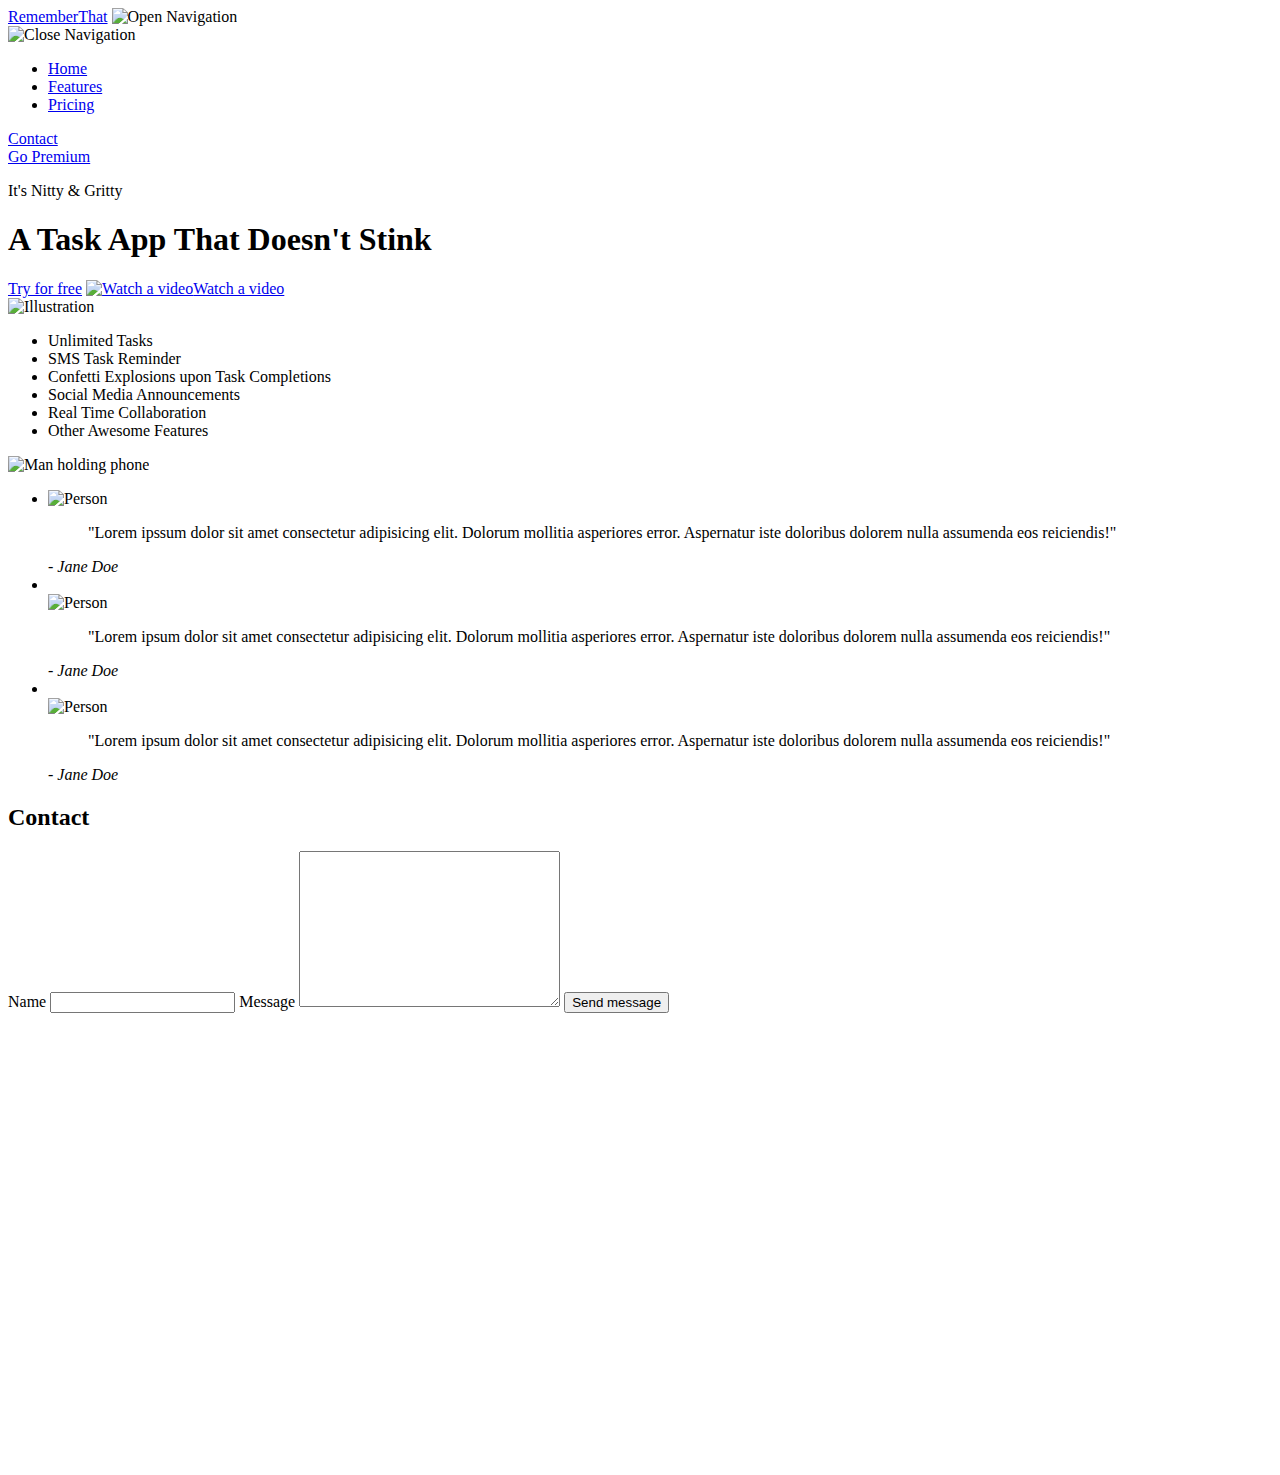
==== commit 69288e7a: "Add files via upload" ====
--- a/index.html
+++ b/index.html
@@ -1,1140 +1,123 @@
-<!doctype html>
-<html class="no-js" lang="en">
-
-    <head>
-        <!-- meta data -->
-        <meta charset="utf-8">
-        <meta http-equiv="X-UA-Compatible" content="IE=edge">
-        <meta name="viewport" content="width=device-width, initial-scale=1">
-        <!-- The above 3 meta tags *must* come first in the head; any other head content must come *after* these tags -->
-
-        <!--font-family-->
-		<link href="https://fonts.googleapis.com/css?family=Poppins:100,100i,200,200i,300,300i,400,400i,500,500i,600,600i,700,700i,800,800i,900,900i" rel="stylesheet">
-        
-        <!-- title of site -->
-        <title>Directory Landing Page</title>
-
-        <!-- For favicon png -->
-		<link rel="shortcut icon" type="image/icon" href="assets/logo/favicon.png"/>
-       
-        <!--font-awesome.min.css-->
-        <link rel="stylesheet" href="assets/css/font-awesome.min.css">
-
-        <!--linear icon css-->
-		<link rel="stylesheet" href="assets/css/linearicons.css">
-
-		<!--animate.css-->
-        <link rel="stylesheet" href="assets/css/animate.css">
-
-		<!--flaticon.css-->
-        <link rel="stylesheet" href="assets/css/flaticon.css">
-
-		<!--slick.css-->
-        <link rel="stylesheet" href="assets/css/slick.css">
-		<link rel="stylesheet" href="assets/css/slick-theme.css">
-		
-        <!--bootstrap.min.css-->
-        <link rel="stylesheet" href="assets/css/bootstrap.min.css">
-		
-		<!-- bootsnav -->
-		<link rel="stylesheet" href="assets/css/bootsnav.css" >	
-        
-        <!--style.css-->
-        <link rel="stylesheet" href="assets/css/style.css">
-        
-        <!--responsive.css-->
-        <link rel="stylesheet" href="assets/css/responsive.css">
-        
-        <!-- HTML5 shim and Respond.js for IE8 support of HTML5 elements and media queries -->
-        <!-- WARNING: Respond.js doesn't work if you view the page via file:// -->
-		
-        <!--[if lt IE 9]>
-			<script src="https://oss.maxcdn.com/html5shiv/3.7.3/html5shiv.min.js"></script>
-			<script src="https://oss.maxcdn.com/respond/1.4.2/respond.min.js"></script>
-        <![endif]-->
-
-    </head>
-	
-	<body>
-		<!--[if lte IE 9]>
-            <p class="browserupgrade">You are using an <strong>outdated</strong> browser. Please <a href="https://browsehappy.com/">upgrade your browser</a> to improve your experience and security.</p>
-        <![endif]-->
-		
-		<!--header-top start -->
-		<header id="header-top" class="header-top">
-			<ul>
-				<li>
-					<div class="header-top-left">
-						<ul>
-							<li class="select-opt">
-								<select name="language" id="language">
-									<option value="default">EN</option>
-									<option value="Bulgarian">BG</option>
-									<option value="Albanian">AL</option>
-								</select>
-							</li>
-							<li class="select-opt">
-								<select name="currency" id="currency">
-									<option value="usd">USD</option>
-									<option value="euro">Euro</option>
-									<option value="leke">Leke</option>
-								</select>
-							</li>
-							<li class="select-opt">
-								<a href="#"><span class="lnr lnr-magnifier"></span></a>
-							</li>
-						</ul>
-					</div>
-				</li>
-				<li class="head-responsive-right pull-right">
-					<div class="header-top-right">
-						<ul>
-							<li class="header-top-contact">
-								+1 222 777 6565
-							</li>
-							<li class="header-top-contact">
-								<a href="#">sign in</a>
-							</li>
-							<li class="header-top-contact">
-								<a href="#">register</a>
-							</li>
-						</ul>
-					</div>
-				</li>
-			</ul>
-					
-		</header><!--/.header-top-->
-		<!--header-top end -->
-
-		<!-- top-area Start -->
-		<section class="top-area">
-			<div class="header-area">
-				<!-- Start Navigation -->
-			    <nav class="navbar navbar-default bootsnav  navbar-sticky navbar-scrollspy"  data-minus-value-desktop="70" data-minus-value-mobile="55" data-speed="1000">
-
-			        <div class="container">
-
-			            <!-- Start Header Navigation -->
-			            <div class="navbar-header">
-			                <button type="button" class="navbar-toggle" data-toggle="collapse" data-target="#navbar-menu">
-			                    <i class="fa fa-bars"></i>
-			                </button>
-			                <a class="navbar-brand" href="index.html">SIROL <span>2008 Shpk</span></a>
-
-			            </div><!--/.navbar-header-->
-			            <!-- End Header Navigation -->
-
-			            <!-- Collect the nav links, forms, and other content for toggling -->
-			            <div class="collapse navbar-collapse menu-ui-design" id="navbar-menu">
-			                <ul class="nav navbar-nav navbar-right" data-in="fadeInDown" data-out="fadeOutUp">
-			                    <li class=" scroll active"><a href="#home">home</a></li>
-			                    <li class="scroll"><a href="#works">products</a></li>
-			                    <li class="scroll"><a href="#explore">about us</a></li>
-			                    <li class="scroll"><a href="#reviews">review</a></li>
-			                    <li class="scroll"><a href="#blog">blog</a></li>
-			                    <li class="scroll"><a href="#contact">contact</a></li>
-			                </ul><!--/.nav -->
-			            </div><!-- /.navbar-collapse -->
-			        </div><!--/.container-->
-			    </nav><!--/nav-->
-			    <!-- End Navigation -->
-			</div><!--/.header-area-->
-		    <div class="clearfix"></div>
-
-		</section><!-- /.top-area-->
-		<!-- top-area End -->
-
-		<!--welcome-hero start -->
-		<section id="home" class="welcome-hero">
-			<div class="container">
-				<div class="welcome-hero-txt">
-					<h2>we strive to make the life of every family better <br>, easier and healthier </h2>
-					<p>
-						Find Best decision for your home and many more think in just One click 
-					</p>
-				</div>
-				<div class="welcome-hero-serch-box">
-					<div class="welcome-hero-form">
-						<div class="single-welcome-hero-form">
-							<h3>what?</h3>
-							<form action="index.html">
-								<input type="text" placeholder="Ex: home care, professional care and special " />
-							</form>
-							<div class="welcome-hero-form-icon">
-								<i class="flaticon-list-with-dots"></i>
-							</div>
-						</div>
-						<div class="single-welcome-hero-form">
-							<h3>location</h3>
-							<form action="index.html">
-								<input type="text" placeholder="Ex: Vlore, Albania" />
-							</form>
-							<div class="welcome-hero-form-icon">
-								<i class="flaticon-gps-fixed-indicator"></i>
-							</div>
-						</div>
-					</div>
-					<div class="welcome-hero-serch">
-						<button class="welcome-hero-btn" onclick="window.location.href='#'">
-							 search  <i data-feather="search"></i> 
-						</button>
-					</div>
-				</div>
-			</div>
-
-		</section><!--/.welcome-hero-->
-		<!--welcome-hero end -->
-
-		<!--list-topics start -->
-		<section id="list-topics" class="list-topics">
-			<div class="container">
-				<div class="list-topics-content">
-					<ul>
-						<li>
-							<div class="single-list-topics-content">
-								<div class="single-list-topics-icon">
-									<i class="flaticon-restaurant"></i>
-								</div>
-								<h2><a href="#">Dishwashing</a></h2>
-								<p>150 listings</p>
-							</div>
-						</li>
-						<li>
-							<div class="single-list-topics-content">
-								<div class="single-list-topics-icon">
-									<i class="flaticon-travel"></i>
-								</div>
-								<h2><a href="#">Glass cleaners</a></h2>
-								<p>214 listings</p>
-							</div>
-						</li>
-						<li>
-							<div class="single-list-topics-content">
-								<div class="single-list-topics-icon">
-									<i class="flaticon-building"></i>
-								</div>
-								<h2><a href="#">Laundry</a></h2>
-								<p>185 listings</p>
-							</div>
-						</li>
-						<li>
-							<div class="single-list-topics-content">
-								<div class="single-list-topics-icon">
-									<i class="flaticon-pills"></i>
-								</div>
-								<h2><a href="#">Floor cleaners</a></h2>
-								<p>200 listings</p>
-							</div>
-						</li>
-						<li>
-							<div class="single-list-topics-content">
-								<div class="single-list-topics-icon">
-									<i class="flaticon-transport"></i>
-								</div>
-								<h2><a href="#">Degreasers</a></h2>
-								<p>120 listings</p>
-							</div>
-						</li>
-					</ul>
-				</div>
-			</div><!--/.container-->
-
-		</section><!--/.list-topics-->
-		<!--list-topics end-->
-
-		<!--works start -->
-		<section id="works" class="works">
-			<div class="container">
-				<div class="section-header">
-					<h2>how it works</h2>
-					<p>Learn More about how our website works</p>
-				</div><!--/.section-header-->
-				<div class="works-content">
-					<div class="row">
-						<div class="col-md-4 col-sm-6">
-							<div class="single-how-works">
-								<div class="single-how-works-icon">
-									<i class="flaticon-lightbulb-idea"></i>
-								</div>
-								<h2><a href="#">choose <span> what to</span> do</a></h2>
-								<p>
-									Lorem ipsum dolor sit amet, consecte adipisicing elit, sed do eiusmod tempor incididunt ut laboremagna aliqua. 
-								</p>
-								<button class="welcome-hero-btn how-work-btn" onclick="window.location.href='#'">
-									read more
-								</button>
-							</div>
-						</div>
-						<div class="col-md-4 col-sm-6">
-							<div class="single-how-works">
-								<div class="single-how-works-icon">
-									<i class="flaticon-networking"></i>
-								</div>
-								<h2><a href="#">find <span> what you want</span></a></h2>
-								<p>
-									Lorem ipsum dolor sit amet, consecte adipisicing elit, sed do eiusmod tempor incididunt ut laboremagna aliqua. 
-								</p>
-								<button class="welcome-hero-btn how-work-btn" onclick="window.location.href='#'">
-									read more
-								</button>
-							</div>
-						</div>
-						<div class="col-md-4 col-sm-6">
-							<div class="single-how-works">
-								<div class="single-how-works-icon">
-									<i class="flaticon-location-on-road"></i>
-								</div>
-								<h2><a href="#">explore <span> amazing</span> place</a></h2>
-								<p>
-									Lorem ipsum dolor sit amet, consecte adipisicing elit, sed do eiusmod tempor incididunt ut laboremagna aliqua. 
-								</p>
-								<button class="welcome-hero-btn how-work-btn" onclick="window.location.href='#'">
-									read more
-								</button>
-							</div>
-						</div>
-					</div>
-				</div>
-			</div><!--/.container-->
-		
-		</section><!--/.works-->
-		<!--works end -->
-
-		<!--explore start -->
-		<section id="explore" class="explore">
-			<div class="container">
-				<div class="section-header">
-					<h2>explore</h2>
-					<p>Explore New place, food, culture around the world and many more</p>
-				</div><!--/.section-header-->
-				<div class="explore-content">
-					<div class="row">
-						<div class=" col-md-4 col-sm-6">
-							<div class="single-explore-item">
-								<div class="single-explore-img">
-									<img src="assets/images/explore/e1.jpg" alt="explore image">
-									<div class="single-explore-img-info">
-										<button onclick="window.location.href='#'">best rated</button>
-										<div class="single-explore-image-icon-box">
-											<ul>
-												<li>
-													<div class="single-explore-image-icon">
-														<i class="fa fa-arrows-alt"></i>
-													</div>
-												</li>
-												<li>
-													<div class="single-explore-image-icon">
-														<i class="fa fa-bookmark-o"></i>
-													</div>
-												</li>
-											</ul>
-										</div>
-									</div>
-								</div>
-								<div class="single-explore-txt bg-theme-1">
-									<h2><a href="#">tommy helfinger bar</a></h2>
-									<p class="explore-rating-price">
-										<span class="explore-rating">5.0</span>
-										<a href="#"> 10 ratings</a> 
-										<span class="explore-price-box">
-											form
-											<span class="explore-price">5$-300$</span>
-										</span>
-										 <a href="#">resturent</a>
-									</p>
-									<div class="explore-person">
-										<div class="row">
-											<div class="col-sm-2">
-												<div class="explore-person-img">
-													<a href="#">
-														<img src="assets/images/explore/person.png" alt="explore person">
-													</a>
-												</div>
-											</div>
-											<div class="col-sm-10">
-												<p>
-													Lorem ipsum dolor sit amet, consectetur adipisicing elit, sed do eiusmod tempor incid ut labore et dolore magna aliqua.... 
-												</p>
-											</div>
-										</div>
-									</div>
-									<div class="explore-open-close-part">
-										<div class="row">
-											<div class="col-sm-5">
-												<button class="close-btn" onclick="window.location.href='#'">close now</button>
-											</div>
-											<div class="col-sm-7">
-												<div class="explore-map-icon">
-													<a href="#"><i data-feather="map-pin"></i></a>
-													<a href="#"><i data-feather="upload"></i></a>
-													<a href="#"><i data-feather="heart"></i></a>
-												</div>
-											</div>
-										</div>
-									</div>
-								</div>
-							</div>
-						</div>
-						<div class="col-md-4 col-sm-6">
-							<div class="single-explore-item">
-								<div class="single-explore-img">
-									<img src="assets/images/explore/e2.jpg" alt="explore image">
-									<div class="single-explore-img-info">
-										<button onclick="window.location.href='#'">featured</button>
-										<div class="single-explore-image-icon-box">
-											<ul>
-												<li>
-													<div class="single-explore-image-icon">
-														<i class="fa fa-arrows-alt"></i>
-													</div>
-												</li>
-												<li>
-													<div class="single-explore-image-icon">
-														<i class="fa fa-bookmark-o"></i>
-													</div>
-												</li>
-											</ul>
-										</div>
-									</div>
-								</div>
-								<div class="single-explore-txt bg-theme-2">
-									<h2><a href="#">swim and dine resort</a></h2>
-									<p class="explore-rating-price">
-										<span class="explore-rating">4.5</span>
-										<a href="#"> 8 ratings</a> 
-										<span class="explore-price-box">
-											form
-											<span class="explore-price">50$-500$</span>
-										</span>
-										 <a href="#">hotel</a>
-									</p>
-									<div class="explore-person">
-										<div class="row">
-											<div class="col-sm-2">
-												<div class="explore-person-img">
-													<a href="#">
-														<img src="assets/images/explore/person.png" alt="explore person">
-													</a>
-												</div>
-											</div>
-											<div class="col-sm-10">
-												<p>
-													Lorem ipsum dolor sit amet, consectetur adipisicing elit, sed do eiusmod tempor incid ut labore et dolore magna aliqua.... 
-												</p>
-											</div>
-										</div>
-									</div>
-									<div class="explore-open-close-part">
-										<div class="row">
-											<div class="col-sm-5">
-												<button class="close-btn open-btn" onclick="window.location.href='#'">open now</button>
-											</div>
-											<div class="col-sm-7">
-												<div class="explore-map-icon">
-													<a href="#"><i data-feather="map-pin"></i></a>
-													<a href="#"><i data-feather="upload"></i></a>
-													<a href="#"><i data-feather="heart"></i></a>
-												</div>
-											</div>
-										</div>
-									</div>
-								</div>
-							</div>
-						</div>
-						<div class="col-md-4 col-sm-6">
-							<div class="single-explore-item">
-								<div class="single-explore-img">
-									<img src="assets/images/explore/e3.jpg" alt="explore image">
-									<div class="single-explore-img-info">
-										<button onclick="window.location.href='#'">best rated</button>
-										<div class="single-explore-image-icon-box">
-											<ul>
-												<li>
-													<div class="single-explore-image-icon">
-														<i class="fa fa-arrows-alt"></i>
-													</div>
-												</li>
-												<li>
-													<div class="single-explore-image-icon">
-														<i class="fa fa-bookmark-o"></i>
-													</div>
-												</li>
-											</ul>
-										</div>
-									</div>
-								</div>
-								<div class="single-explore-txt bg-theme-3">
-									<h2><a href="#">europe tour</a></h2>
-									<p class="explore-rating-price">
-										<span class="explore-rating">5.0</span>
-										<a href="#"> 15 ratings</a> 
-										<span class="explore-price-box">
-											form
-											<span class="explore-price">5k$-10k$</span>
-										</span>
-										 <a href="#">destination</a>
-									</p>
-									<div class="explore-person">
-										<div class="row">
-											<div class="col-sm-2">
-												<div class="explore-person-img">
-													<a href="#">
-														<img src="assets/images/explore/person.png" alt="explore person">
-													</a>
-												</div>
-											</div>
-											<div class="col-sm-10">
-												<p>
-													Lorem ipsum dolor sit amet, consectetur adipisicing elit, sed do eiusmod tempor incid ut labore et dolore magna aliqua.... 
-												</p>
-											</div>
-										</div>
-									</div>
-									<div class="explore-open-close-part">
-										<div class="row">
-											<div class="col-sm-5">
-												<button class="close-btn" onclick="window.location.href='#'">close now</button>
-											</div>
-											<div class="col-sm-7">
-												<div class="explore-map-icon">
-													<a href="#"><i data-feather="map-pin"></i></a>
-													<a href="#"><i data-feather="upload"></i></a>
-													<a href="#"><i data-feather="heart"></i></a>
-												</div>
-											</div>
-										</div>
-									</div>
-								</div>
-							</div>
-						</div>
-						<div class=" col-md-4 col-sm-6">
-							<div class="single-explore-item">
-								<div class="single-explore-img">
-									<img src="assets/images/explore/e4.jpg" alt="explore image">
-									<div class="single-explore-img-info">
-										<button onclick="window.location.href='#'">most view</button>
-										<div class="single-explore-image-icon-box">
-											<ul>
-												<li>
-													<div class="single-explore-image-icon">
-														<i class="fa fa-arrows-alt"></i>
-													</div>
-												</li>
-												<li>
-													<div class="single-explore-image-icon">
-														<i class="fa fa-bookmark-o"></i>
-													</div>
-												</li>
-											</ul>
-										</div>
-									</div>
-								</div>
-								<div class="single-explore-txt bg-theme-4">
-									<h2><a href="#">banglow with swiming pool</a></h2>
-									<p class="explore-rating-price">
-										<span class="explore-rating">5.0</span>
-										<a href="#"> 10 ratings</a> 
-										<span class="explore-price-box">
-											form
-											<span class="explore-price">10k$-15k$</span>
-										</span>
-										 <a href="#">real estate</a>
-									</p>
-									<div class="explore-person">
-										<div class="row">
-											<div class="col-sm-2">
-												<div class="explore-person-img">
-													<a href="#">
-														<img src="assets/images/explore/person.png" alt="explore person">
-													</a>
-												</div>
-											</div>
-											<div class="col-sm-10">
-												<p>
-													Lorem ipsum dolor sit amet, consectetur adipisicing elit, sed do eiusmod tempor incid ut labore et dolore magna aliqua.... 
-												</p>
-											</div>
-										</div>
-									</div>
-									<div class="explore-open-close-part">
-										<div class="row">
-											<div class="col-sm-5">
-												<button class="close-btn" onclick="window.location.href='#'">close now</button>
-											</div>
-											<div class="col-sm-7">
-												<div class="explore-map-icon">
-													<a href="#"><i data-feather="map-pin"></i></a>
-													<a href="#"><i data-feather="upload"></i></a>
-													<a href="#"><i data-feather="heart"></i></a>
-												</div>
-											</div>
-										</div>
-									</div>
-								</div>
-							</div>
-						</div>
-						<div class="col-md-4 col-sm-6">
-							<div class="single-explore-item">
-								<div class="single-explore-img">
-									<img src="assets/images/explore/e5.jpg" alt="explore image">
-									<div class="single-explore-img-info">
-										<button onclick="window.location.href='#'">featured</button>
-										<div class="single-explore-image-icon-box">
-											<ul>
-												<li>
-													<div class="single-explore-image-icon">
-														<i class="fa fa-arrows-alt"></i>
-													</div>
-												</li>
-												<li>
-													<div class="single-explore-image-icon">
-														<i class="fa fa-bookmark-o"></i>
-													</div>
-												</li>
-											</ul>
-										</div>
-									</div>
-								</div>
-								<div class="single-explore-txt bg-theme-2">
-									<h2><a href="#">vintage car expo</a></h2>
-									<p class="explore-rating-price">
-										<span class="explore-rating">4.2</span>
-										<a href="#"> 8 ratings</a> 
-										<span class="explore-price-box">
-											form
-											<span class="explore-price">500$-1200$</span>
-										</span>
-										 <a href="#">automotion</a>
-									</p>
-									<div class="explore-person">
-										<div class="row">
-											<div class="col-sm-2">
-												<div class="explore-person-img">
-													<a href="#">
-														<img src="assets/images/explore/person.png" alt="explore person">
-													</a>
-												</div>
-											</div>
-											<div class="col-sm-10">
-												<p>
-													Lorem ipsum dolor sit amet, consectetur adipisicing elit, sed do eiusmod tempor incid ut labore et dolore magna aliqua.... 
-												</p>
-											</div>
-										</div>
-									</div>
-									<div class="explore-open-close-part">
-										<div class="row">
-											<div class="col-sm-5">
-												<button class="close-btn open-btn" onclick="window.location.href='#'">open now</button>
-											</div>
-											<div class="col-sm-7">
-												<div class="explore-map-icon">
-													<a href="#"><i data-feather="map-pin"></i></a>
-													<a href="#"><i data-feather="upload"></i></a>
-													<a href="#"><i data-feather="heart"></i></a>
-												</div>
-											</div>
-										</div>
-									</div>
-								</div>
-							</div>
-						</div>
-						<div class="col-md-4 col-sm-6">
-							<div class="single-explore-item">
-								<div class="single-explore-img">
-									<img src="assets/images/explore/e6.jpg" alt="explore image">
-									<div class="single-explore-img-info">
-										<button onclick="window.location.href='#'">best rated</button>
-										<div class="single-explore-image-icon-box">
-											<ul>
-												<li>
-													<div class="single-explore-image-icon">
-														<i class="fa fa-arrows-alt"></i>
-													</div>
-												</li>
-												<li>
-													<div class="single-explore-image-icon">
-														<i class="fa fa-bookmark-o"></i>
-													</div>
-												</li>
-											</ul>
-										</div>
-									</div>
-								</div>
-								<div class="single-explore-txt bg-theme-5">
-									<h2><a href="#">thailand tour</a></h2>
-									<p class="explore-rating-price">
-										<span class="explore-rating">5.0</span>
-										<a href="#"> 15 ratings</a> 
-										<span class="explore-price-box">
-											form
-											<span class="explore-price">5k$-10k$</span>
-										</span>
-										 <a href="#">destination</a>
-									</p>
-									<div class="explore-person">
-										<div class="row">
-											<div class="col-sm-2">
-												<div class="explore-person-img">
-													<a href="#">
-														<img src="assets/images/explore/person.png" alt="explore person">
-													</a>
-												</div>
-											</div>
-											<div class="col-sm-10">
-												<p>
-													Lorem ipsum dolor sit amet, consectetur adipisicing elit, sed do eiusmod tempor incid ut labore et dolore magna aliqua.... 
-												</p>
-											</div>
-										</div>
-									</div>
-									<div class="explore-open-close-part">
-										<div class="row">
-											<div class="col-sm-5">
-												<button class="close-btn" onclick="window.location.href='#'">close now</button>
-											</div>
-											<div class="col-sm-7">
-												<div class="explore-map-icon">
-													<a href="#"><i data-feather="map-pin"></i></a>
-													<a href="#"><i data-feather="upload"></i></a>
-													<a href="#"><i data-feather="heart"></i></a>
-												</div>
-											</div>
-										</div>
-									</div>
-								</div>
-							</div>
-						</div>
-					</div>
-				</div>
-			</div><!--/.container-->
-
-		</section><!--/.explore-->
-		<!--explore end -->
-
-		<!--reviews start -->
-		<section id="reviews" class="reviews">
-			<div class="section-header">
-				<h2>clients reviews</h2>
-				<p>What our client say about us</p>
-			</div><!--/.section-header-->
-			<div class="reviews-content">
-				<div class="testimonial-carousel">
-				    <div class="single-testimonial-box">
-						<div class="testimonial-description">
-							<div class="testimonial-info">
-								<div class="testimonial-img">
-									<img src="assets/images/clients/c1.png" alt="clients">
-								</div><!--/.testimonial-img-->
-								<div class="testimonial-person">
-									<h2>Tom Leakar</h2>
-									<h4>london, UK</h4>
-									<div class="testimonial-person-star">
-										<i class="fa fa-star"></i>
-										<i class="fa fa-star"></i>
-										<i class="fa fa-star"></i>
-										<i class="fa fa-star"></i>
-										<i class="fa fa-star"></i>
-									</div>
-								</div><!--/.testimonial-person-->
-							</div><!--/.testimonial-info-->
-							<div class="testimonial-comment">
-								<p>
-									Excepteur sint occaecat cupidatat non proident, sunt in culpa qui officia deserunt mollit anim id est laborum. Sed ut perspiciatis eaque.
-								</p>
-							</div><!--/.testimonial-comment-->
-						</div><!--/.testimonial-description-->
-					</div><!--/.single-testimonial-box-->
-				    <div class="single-testimonial-box">
-						<div class="testimonial-description">
-							<div class="testimonial-info">
-								<div class="testimonial-img">
-									<img src="assets/images/clients/c2.png" alt="clients">
-								</div><!--/.testimonial-img-->
-								<div class="testimonial-person">
-									<h2>monirul islam</h2>
-									<h4>london, UK</h4>
-									<div class="testimonial-person-star">
-										<i class="fa fa-star"></i>
-										<i class="fa fa-star"></i>
-										<i class="fa fa-star"></i>
-										<i class="fa fa-star"></i>
-										<i class="fa fa-star"></i>
-									</div>
-								</div><!--/.testimonial-person-->
-							</div><!--/.testimonial-info-->
-							<div class="testimonial-comment">
-								<p>
-									Excepteur sint occaecat cupidatat non proident, sunt in culpa qui officia deserunt mollit anim id est laborum. Sed ut perspiciatis eaque.
-								</p>
-							</div><!--/.testimonial-comment-->
-						</div><!--/.testimonial-description-->
-					</div><!--/.single-testimonial-box-->
-				    <div class="single-testimonial-box">
-						<div class="testimonial-description">
-							<div class="testimonial-info">
-								<div class="testimonial-img">
-									<img src="assets/images/clients/c3.png" alt="clients">
-								</div><!--/.testimonial-img-->
-								<div class="testimonial-person">
-									<h2>Shohrab Hossain</h2>
-									<h4>london, UK</h4>
-									<div class="testimonial-person-star">
-										<i class="fa fa-star"></i>
-										<i class="fa fa-star"></i>
-										<i class="fa fa-star"></i>
-										<i class="fa fa-star"></i>
-										<i class="fa fa-star"></i>
-									</div>
-								</div><!--/.testimonial-person-->
-							</div><!--/.testimonial-info-->
-							<div class="testimonial-comment">
-								<p>
-									Excepteur sint occaecat cupidatat non proident, sunt in culpa qui officia deserunt mollit anim id est laborum. Sed ut perspiciatis eaque.
-								</p>
-							</div><!--/.testimonial-comment-->
-						</div><!--/.testimonial-description-->
-					</div><!--/.single-testimonial-box-->
-				    <div class="single-testimonial-box">
-						<div class="testimonial-description">
-							<div class="testimonial-info">
-								<div class="testimonial-img">
-									<img src="assets/images/clients/c4.png" alt="clients">
-								</div><!--/.testimonial-img-->
-								<div class="testimonial-person">
-									<h2>Tom Leakar</h2>
-									<h4>london, UK</h4>
-									<div class="testimonial-person-star">
-										<i class="fa fa-star"></i>
-										<i class="fa fa-star"></i>
-										<i class="fa fa-star"></i>
-										<i class="fa fa-star"></i>
-										<i class="fa fa-star"></i>
-									</div>
-								</div><!--/.testimonial-person-->
-							</div><!--/.testimonial-info-->
-							<div class="testimonial-comment">
-								<p>
-									Excepteur sint occaecat cupidatat non proident, sunt in culpa qui officia deserunt mollit anim id est laborum. Sed ut perspiciatis eaque.
-								</p>
-							</div><!--/.testimonial-comment-->
-						</div><!--/.testimonial-description-->
-					</div><!--/.single-testimonial-box-->
-				    <div class="single-testimonial-box">
-						<div class="testimonial-description">
-							<div class="testimonial-info">
-								<div class="testimonial-img">
-									<img src="assets/images/clients/c1.png" alt="clients">
-								</div><!--/.testimonial-img-->
-								<div class="testimonial-person">
-									<h2>Tom Leakar</h2>
-									<h4>london, UK</h4>
-									<div class="testimonial-person-star">
-										<i class="fa fa-star"></i>
-										<i class="fa fa-star"></i>
-										<i class="fa fa-star"></i>
-										<i class="fa fa-star"></i>
-										<i class="fa fa-star"></i>
-									</div>
-								</div><!--/.testimonial-person-->
-							</div><!--/.testimonial-info-->
-							<div class="testimonial-comment">
-								<p>
-									Excepteur sint occaecat cupidatat non proident, sunt in culpa qui officia deserunt mollit anim id est laborum. Sed ut perspiciatis eaque.
-								</p>
-							</div><!--/.testimonial-comment-->
-						</div><!--/.testimonial-description-->
-					</div><!--/.single-testimonial-box-->
-				    <div class="single-testimonial-box">
-						<div class="testimonial-description">
-							<div class="testimonial-info">
-								<div class="testimonial-img">
-									<img src="assets/images/clients/c2.png" alt="clients">
-								</div><!--/.testimonial-img-->
-								<div class="testimonial-person">
-									<h2>monirul islam</h2>
-									<h4>london, UK</h4>
-									<div class="testimonial-person-star">
-										<i class="fa fa-star"></i>
-										<i class="fa fa-star"></i>
-										<i class="fa fa-star"></i>
-										<i class="fa fa-star"></i>
-										<i class="fa fa-star"></i>
-									</div>
-								</div><!--/.testimonial-person-->
-							</div><!--/.testimonial-info-->
-							<div class="testimonial-comment">
-								<p>
-									Excepteur sint occaecat cupidatat non proident, sunt in culpa qui officia deserunt mollit anim id est laborum. Sed ut perspiciatis eaque.
-								</p>
-							</div><!--/.testimonial-comment-->
-						</div><!--/.testimonial-description-->
-					</div><!--/.single-testimonial-box-->
-				    <div class="single-testimonial-box">
-						<div class="testimonial-description">
-							<div class="testimonial-info">
-								<div class="testimonial-img">
-									<img src="assets/images/clients/c3.png" alt="clients">
-								</div><!--/.testimonial-img-->
-								<div class="testimonial-person">
-									<h2>Shohrab Hossain</h2>
-									<h4>london, UK</h4>
-									<div class="testimonial-person-star">
-										<i class="fa fa-star"></i>
-										<i class="fa fa-star"></i>
-										<i class="fa fa-star"></i>
-										<i class="fa fa-star"></i>
-										<i class="fa fa-star"></i>
-									</div>
-								</div><!--/.testimonial-person-->
-							</div><!--/.testimonial-info-->
-							<div class="testimonial-comment">
-								<p>
-									Excepteur sint occaecat cupidatat non proident, sunt in culpa qui officia deserunt mollit anim id est laborum. Sed ut perspiciatis eaque.
-								</p>
-							</div><!--/.testimonial-comment-->
-						</div><!--/.testimonial-description-->
-					</div><!--/.single-testimonial-box-->
-				    <div class="single-testimonial-box">
-						<div class="testimonial-description">
-							<div class="testimonial-info">
-								<div class="testimonial-img">
-									<img src="assets/images/clients/c4.png" alt="clients">
-								</div><!--/.testimonial-img-->
-								<div class="testimonial-person">
-									<h2>Tom Leakar</h2>
-									<h4>london, UK</h4>
-									<div class="testimonial-person-star">
-										<i class="fa fa-star"></i>
-										<i class="fa fa-star"></i>
-										<i class="fa fa-star"></i>
-										<i class="fa fa-star"></i>
-										<i class="fa fa-star"></i>
-									</div>
-								</div><!--/.testimonial-person-->
-							</div><!--/.testimonial-info-->
-							<div class="testimonial-comment">
-								<p>
-									Excepteur sint occaecat cupidatat non proident, sunt in culpa qui officia deserunt mollit anim id est laborum. Sed ut perspiciatis eaque.
-								</p>
-							</div><!--/.testimonial-comment-->
-						</div><!--/.testimonial-description-->
-					</div><!--/.single-testimonial-box-->
-				</div>
-			</div>
-
-		</section><!--/.reviews-->
-		<!--reviews end -->
-
-		<!-- statistics strat -->
-		<section id="statistics"  class="statistics">
-			<div class="container">
-				<div class="statistics-counter"> 
-					<div class="col-md-3 col-sm-6">
-						<div class="single-ststistics-box">
-							<div class="statistics-content">
-								<div class="counter">90 </div> <span>K+</span>
-							</div><!--/.statistics-content-->
-							<h3>listings</h3>
-						</div><!--/.single-ststistics-box-->
-					</div><!--/.col-->
-					<div class="col-md-3 col-sm-6">
-						<div class="single-ststistics-box">
-							<div class="statistics-content">
-								<div class="counter">40</div> <span>k+</span>
-							</div><!--/.statistics-content-->
-							<h3>listing categories</h3>
-						</div><!--/.single-ststistics-box-->
-					</div><!--/.col-->
-					<div class="col-md-3 col-sm-6">
-						<div class="single-ststistics-box">
-							<div class="statistics-content">
-								<div class="counter">65</div> <span>k+</span>
-							</div><!--/.statistics-content-->
-							<h3>visitors</h3>
-						</div><!--/.single-ststistics-box-->
-					</div><!--/.col-->
-					<div class="col-md-3 col-sm-6">
-						<div class="single-ststistics-box">
-							<div class="statistics-content">
-								<div class="counter">50</div> <span>k+</span>
-							</div><!--/.statistics-content-->
-							<h3>happy clients</h3>
-						</div><!--/.single-ststistics-box-->
-					</div><!--/.col-->
-				</div><!--/.statistics-counter-->	
-			</div><!--/.container-->
-
-		</section><!--/.counter-->	
-		<!-- statistics end -->
-
-		<!--blog start -->
-		<section id="blog" class="blog" >
-			<div class="container">
-				<div class="section-header">
-					<h2>news and articles</h2>
-					<p>Always upto date with our latest News and Articles </p>
-				</div><!--/.section-header-->
-				<div class="blog-content">
-					<div class="row">
-						<div class="col-md-4 col-sm-6">
-							<div class="single-blog-item">
-								<div class="single-blog-item-img">
-									<img src="assets/images/blog/b1.jpg" alt="blog image">
-								</div>
-								<div class="single-blog-item-txt">
-									<h2><a href="#">How to find your Desired Place more quickly</a></h2>
-									<h4>posted <span>by</span> <a href="#">admin</a> march 2018</h4>
-									<p>
-										Lorem ipsum dolor sit amet, consectetur de adipisicing elit, sed do eiusmod tempore incididunt ut labore et dolore magna.
-									</p>
-								</div>
-							</div>
-						</div>
-						<div class="col-md-4 col-sm-6">
-							<div class="single-blog-item">
-								<div class="single-blog-item-img">
-									<img src="assets/images/blog/b2.jpg" alt="blog image">
-								</div>
-								<div class="single-blog-item-txt">
-									<h2><a href="#">How to find your Desired Place more quickly</a></h2>
-									<h4>posted <span>by</span> <a href="#">admin</a> march 2018</h4>
-									<p>
-										Lorem ipsum dolor sit amet, consectetur de adipisicing elit, sed do eiusmod tempore incididunt ut labore et dolore magna.
-									</p>
-								</div>
-							</div>
-						</div>
-						<div class="col-md-4 col-sm-6">
-							<div class="single-blog-item">
-								<div class="single-blog-item-img">
-									<img src="assets/images/blog/b3.jpg" alt="blog image">
-								</div>
-								<div class="single-blog-item-txt">
-									<h2><a href="#">How to find your Desired Place more quickly</a></h2>
-									<h4>posted <span>by</span> <a href="#">admin</a> march 2018</h4>
-									<p>
-										Lorem ipsum dolor sit amet, consectetur de adipisicing elit, sed do eiusmod tempore incididunt ut labore et dolore magna.
-									</p>
-								</div>
-							</div>
-						</div>
-					</div>
-				</div>
-			</div><!--/.container-->
-			
-		</section><!--/.blog-->
-		<!--blog end -->
-
-		<!--subscription strat -->
-		<section id="contact"  class="subscription">
-			<div class="container">
-				<div class="subscribe-title text-center">
-					<h2>
-						do you want to add your business listing with us?
-					</h2>
-					<p>
-						Listrace offer you to list your business with us and we very much able to promote your Business.
-					</p>
-				</div>
-				<div class="row">
-					<div class="col-sm-12">
-						<div class="subscription-input-group">
-							<form action="#">
-								<input type="email" class="subscription-input-form" placeholder="Enter your email here">
-								<button class="appsLand-btn subscribe-btn" onclick="window.location.href='#'">
-									creat account
-								</button>
-							</form>
-						</div>
-					</div>	
-				</div>
-			</div>
-
-		</section><!--/subscription-->	
-		<!--subscription end -->
-
-		<!--footer start-->
-		<footer id="footer"  class="footer">
-			<div class="container">
-				<div class="footer-menu">
-		           	<div class="row">
-			           	<div class="col-sm-3">
-			           		 <div class="navbar-header">
-				                <a class="navbar-brand" href="index.html">list<span>race</span></a>
-				            </div><!--/.navbar-header-->
-			           	</div>
-			           	<div class="col-sm-9">
-			           		<ul class="footer-menu-item">
-			                    <li class="scroll"><a href="#works">how it works</a></li>
-			                    <li class="scroll"><a href="#explore">explore</a></li>
-			                    <li class="scroll"><a href="#reviews">review</a></li>
-			                    <li class="scroll"><a href="#blog">blog</a></li>
-			                    <li class="scroll"><a href="#contact">contact</a></li>
-			                    <li class=" scroll"><a href="#contact">my account</a></li>
-			                </ul><!--/.nav -->
-			           	</div>
-		           </div>
-				</div>
-				<div class="hm-footer-copyright">
-					<div class="row">
-						<div class="col-sm-5">
-							<p>
-								&copy;copyright. designed and developed by <a href="https://www.themesine.com/">themesine</a>
-							</p><!--/p-->
-						</div>
-						<div class="col-sm-7">
-							<div class="footer-social">
-								<span><i class="fa fa-phone"> +1  (222) 777 8888</i></span>
-								<a href="#"><i class="fa fa-facebook"></i></a>	
-								<a href="#"><i class="fa fa-twitter"></i></a>
-								<a href="#"><i class="fa fa-linkedin"></i></a>
-								<a href="#"><i class="fa fa-google-plus"></i></a>
-							</div>
-						</div>
-					</div>
-					
-				</div><!--/.hm-footer-copyright-->
-			</div><!--/.container-->
-
-			<div id="scroll-Top">
-				<div class="return-to-top">
-					<i class="fa fa-angle-up " id="scroll-top" data-toggle="tooltip" data-placement="top" title="" data-original-title="Back to Top" aria-hidden="true"></i>
-				</div>
-				
-			</div><!--/.scroll-Top-->
-			
-        </footer><!--/.footer-->
-		<!--footer end-->
-		
-		<!-- Include all js compiled plugins (below), or include individual files as needed -->
-
-		<script src="assets/js/jquery.js"></script>
-        
-        <!--modernizr.min.js-->
-        <script src="https://cdnjs.cloudflare.com/ajax/libs/modernizr/2.8.3/modernizr.min.js"></script>
-		
-		<!--bootstrap.min.js-->
-        <script src="assets/js/bootstrap.min.js"></script>
-		
-		<!-- bootsnav js -->
-		<script src="assets/js/bootsnav.js"></script>
-
-        <!--feather.min.js-->
-        <script  src="assets/js/feather.min.js"></script>
-
-        <!-- counter js -->
-		<script src="assets/js/jquery.counterup.min.js"></script>
-		<script src="assets/js/waypoints.min.js"></script>
-
-        <!--slick.min.js-->
-        <script src="assets/js/slick.min.js"></script>
-
-		<script src="https://cdnjs.cloudflare.com/ajax/libs/jquery-easing/1.4.1/jquery.easing.min.js"></script>
-		     
-        <!--Custom JS-->
-        <script src="assets/js/custom.js"></script>
-        
-    </body>
-	
+<!DOCTYPE html>
+<html lang="en">
+<head>
+    <meta charset="UTF-8">
+    <meta name="viewport" content="width=device-width, initial-scale=1.0">
+    <title>The 2024 Frontend Developer Crash Course</title>
+    <link rel="stylesheet" href="css/main.css">
+</head>
+<body>
+    <div class="navbar">
+        <div class="container">
+            <a class="logo" href="#">Remember<span>That</span></a>
+            <img id="mobile-cta" class="mobile-menu" src="images/menu.svg" alt="Open Navigation">
+            <nav>
+                <img id="mobile-exit" class="mobile-menu-exit" src="images/menu.svg" alt="Close Navigation">
+                <ul class="primary-nav">
+                    <li class="current"><a href="#">Home</a></li>
+                    <li><a href="#">Features</a></li>
+                    <li><a href="#">Pricing</a></li>
+                </ul>
+
+                <ul class="secondary-nav"></ul>
+                    <li class="current"><a href="#">Contact</a></li>
+                    <li class="go-premium-cta"><a href="#">Go Premium</a></li>
+                </ul>
+            </nav>
+        </div>
+
+    <section class="hero">
+        <div class="container">
+            <div class="left-col">
+                <p class="subhead">It's Nitty &amp; Gritty</p>
+                <h1>A Task App That Doesn't Stink</h1>
+                <div class="hero-cta">
+                    <a href="#" class="primary-cta">Try for free</a>
+                    <a href="#" class="watch-video-cta">
+                        <img src="images/videocam.svg" alt="Watch a video">Watch a video</a>
+                    
+                </div>
+            </div>
+            <img src="images/illustration.svg" class="hero-img" alt="Illustration">
+        </div>
+    </section>
+
+    <section class="features-section">
+        <div class="container">
+            <ul>
+                <li>Unlimited Tasks</li>
+                <li>SMS Task Reminder</li>
+                <li>Confetti Explosions upon Task Completions</li>
+                <li>Social Media Announcements</li>
+                <li>Real Time Collaboration</li>
+                <li>Other Awesome Features</li>
+            </ul>
+            <img src="images/holding-phone.jpg" alt="Man holding phone">
+        </div>
+    </section>
+
+    <section class="testimonials-section">
+        <div class="container">
+            <ul>
+                <li>
+                    <img src="images/person.jpg" alt="Person">
+
+                    <blockquote>"Lorem ipssum dolor sit amet consectetur adipisicing elit. Dolorum mollitia asperiores error. Aspernatur iste doloribus dolorem nulla assumenda eos reiciendis!"</blockquote>
+                    <cite>- Jane Doe</cite>
+                </li>
+                <li></li>
+                    <img src="images/person.jpg" alt="Person">
+
+                    <blockquote>"Lorem ipsum dolor sit amet consectetur adipisicing elit. Dolorum mollitia asperiores error. Aspernatur iste doloribus dolorem nulla assumenda eos reiciendis!"</blockquote>
+                    <cite>- Jane Doe</cite>
+                </li>
+                <li></li>
+                    <img src="images/person.jpg" alt="Person">
+
+                    <blockquote>"Lorem ipsum dolor sit amet consectetur adipisicing elit. Dolorum mollitia asperiores error. Aspernatur iste doloribus dolorem nulla assumenda eos reiciendis!"</blockquote>
+                    <cite>- Jane Doe</cite>
+                </li>
+            </ul>
+        </div>
+    </section>
+
+    <section class="contact-section">
+        <div class="container">
+            <div class="contact-left">
+                <h2>Contact</h2>
+
+                <form action="">
+                    <label for="name">Name</label>
+                    <input type="text" id="name" name="name">
+
+                    <label for="message">Message</label>
+                    <textarea name="message" id="message" cols="30" rows="10"></textarea>
+
+                    <input type="submit" class="second-message-cta" value="Send message">
+                </form>
+            </div>
+
+            <div class="contact-right">
+                <iframe src="https://www.google.com/maps/embed?pb=!1m14!1m12!1m3!1d12144.134516407397!2d19.48540625!3d40.45239264999999!2m3!1f0!2f0!3f0!3m2!1i1024!2i768!4f13.1!5e0!3m2!1sen!2s!4v1731017225969!5m2!1sen!2s" width="600" height="450" style="border:0;" allowfullscreen="" loading="lazy" referrerpolicy="no-referrer-when-downgrade"></iframe>
+
+            </div>
+        </div>
+    </section>
+
+    <script>
+        const mobileBtn = document.getElementById('mobile-cta')
+        nav = document.querySelector('nav');
+        mobileBtnExit = document.getElementById('mobile-exit');
+
+        mobileBtn.addEventListener('click', () => {
+            nav.classList.add('menu-btn');
+        })
+
+        mobileBtnExit.addEventListener('click', () => {
+            nav.classList.remove('menu-btn');
+        })
+    </script>
+
+    
+</body>
 </html>